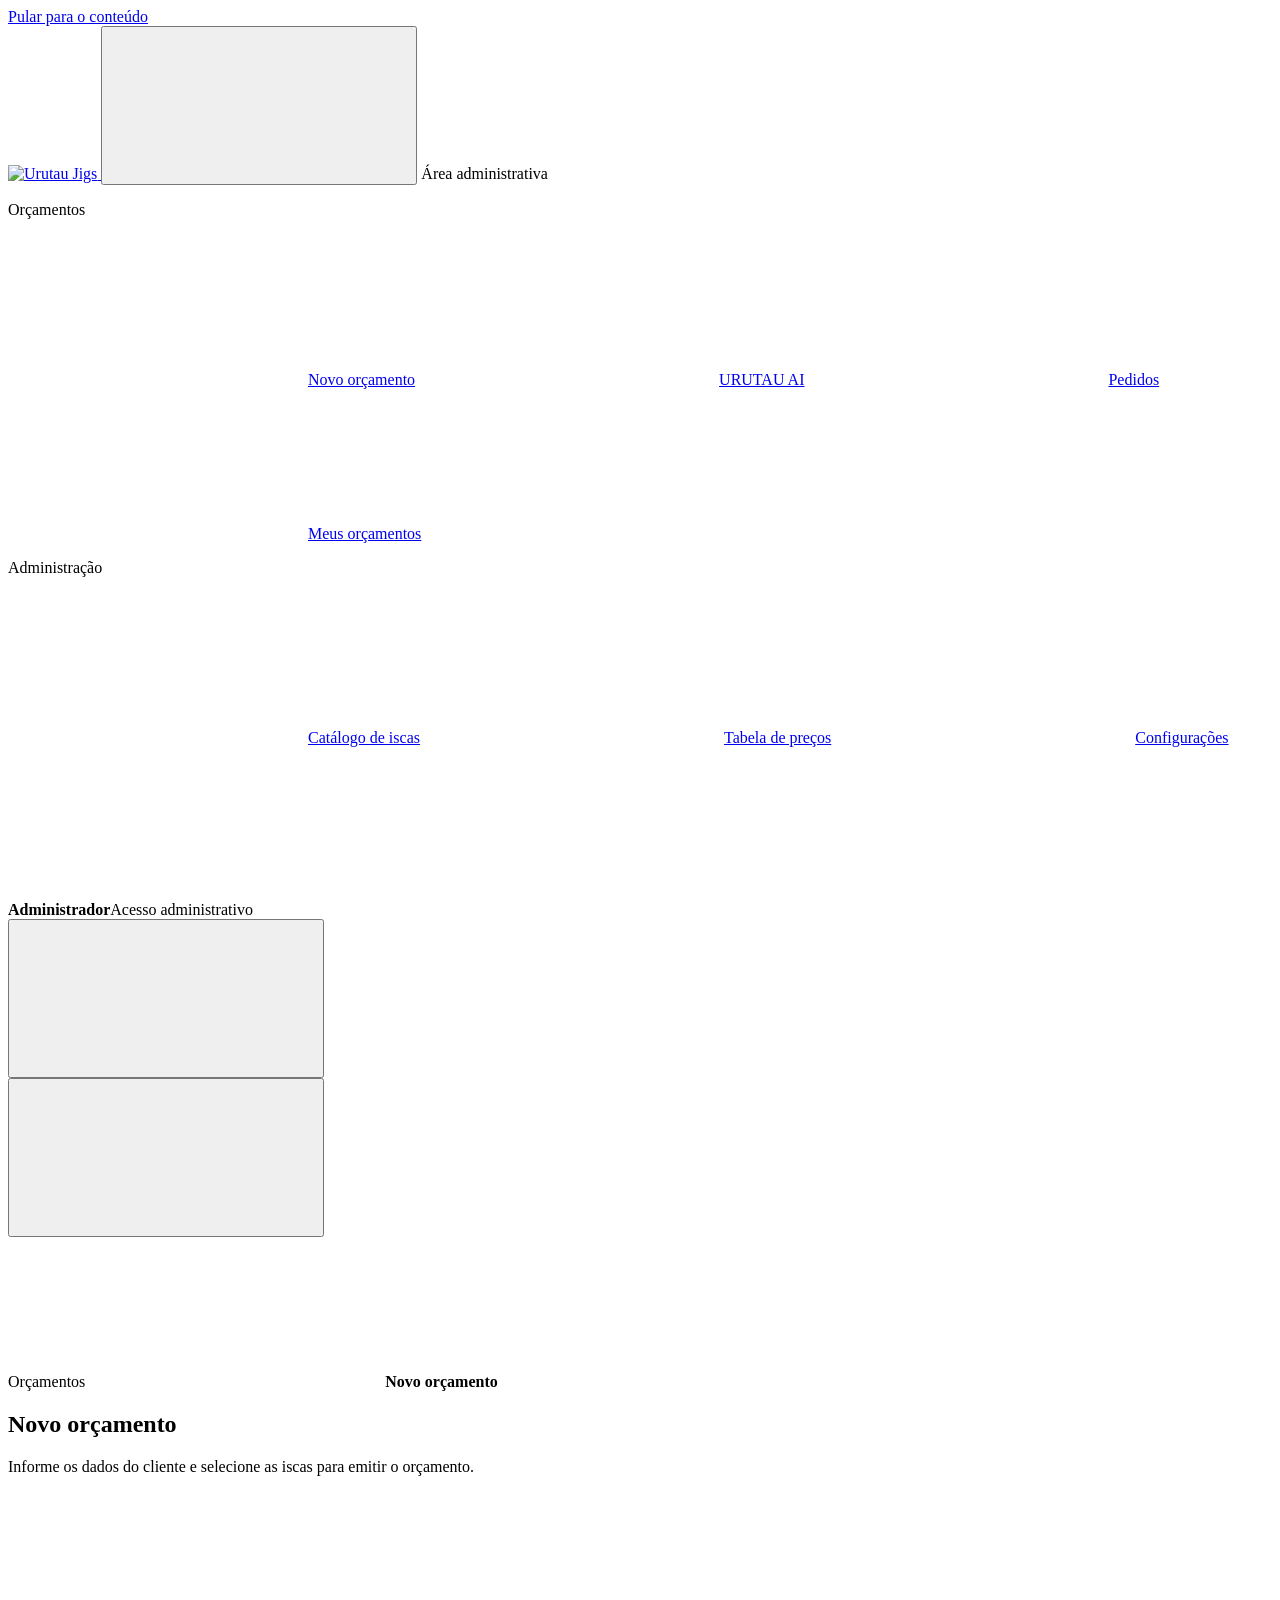
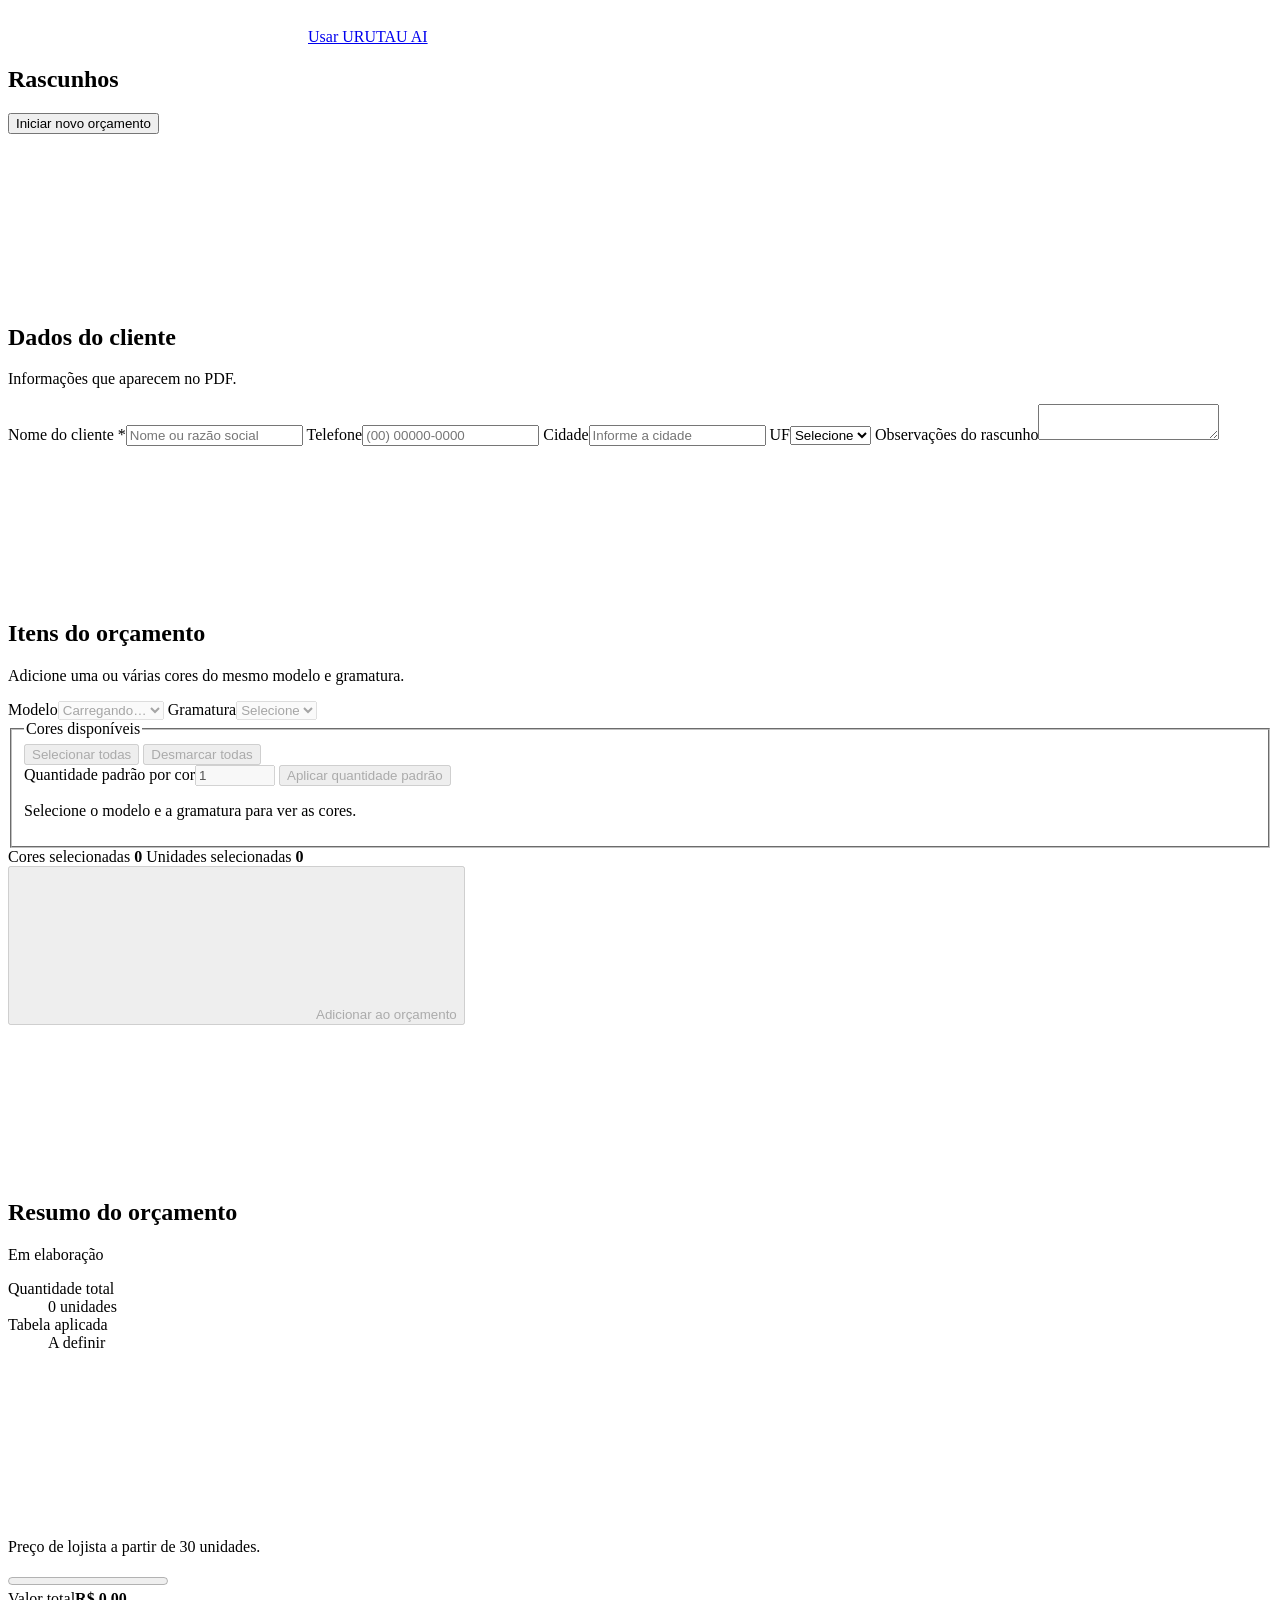
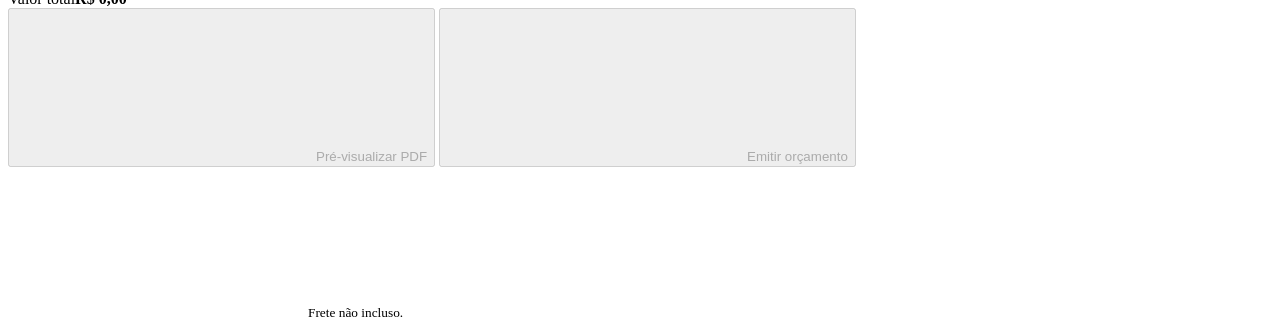
==== src/main/resources/static/index.html @ 1bff2a8c "feat(pedidos): confirma e gerencia pedidos comerciais" ====
<!doctype html>
<html lang="pt-BR">
<head>
  <meta charset="utf-8">
  <meta name="viewport" content="width=device-width, initial-scale=1, viewport-fit=cover">
  <meta name="theme-color" content="#19191c">
  <meta name="apple-mobile-web-app-title" content="URUTAU JIGS">
  <title>Novo orçamento | Urutau Jigs</title>
  <link rel="manifest" href="/manifest.webmanifest">
  <link rel="apple-touch-icon" sizes="180x180" href="/icons/apple-touch-icon.png">
  <link rel="icon" href="/icons/favicon.ico" sizes="any">
  <link rel="stylesheet" href="/app.css">
  <script src="/pwa.js" defer></script>
  <script src="/quote-drafts.js" defer></script>
  <script src="/orders.js" defer></script>
  <script src="/app.js" defer></script>
</head>
<body class="workspace">
  <a class="skip-link" href="#main">Pular para o conteúdo</a>
  <button id="nav-overlay" class="nav-overlay" hidden type="button" tabindex="-1" aria-label="Fechar menu lateral"></button>
  <aside id="sidebar" class="sidebar" aria-label="Menu lateral">
    <div class="brand-panel">
      <a class="brand-logo" href="#novo-orcamento" aria-label="Urutau Jigs, novo orçamento">
        <img src="/assets/urutau-logo.png" alt="Urutau Jigs" width="615" height="615">
      </a>
      <button id="nav-close" class="icon-button nav-close" type="button" aria-label="Fechar menu lateral"><svg class="icon" aria-hidden="true"><use href="/icons.svg#x"/></svg></button>
      <span class="brand-caption">Área administrativa</span>
    </div>
    <nav id="navigation" class="navigation" aria-label="Navegação principal">
      <p class="nav-label">Orçamentos</p>
      <a class="nav-link" href="#novo-orcamento" data-page="manual" aria-current="page"><svg class="icon"><use href="/icons.svg#file-plus"/></svg><span>Novo orçamento</span></a>
      <a class="nav-link" href="#urutau-ai" data-page="ai"><svg class="icon"><use href="/icons.svg#sparkles"/></svg><span>URUTAU AI</span></a>
      <a class="nav-link" href="#pedidos" data-page="orders"><svg class="icon"><use href="/icons.svg#receipt"/></svg><span>Pedidos</span></a>
      <a class="nav-link" href="#meus-orcamentos" data-page="history"><svg class="icon"><use href="/icons.svg#archive"/></svg><span>Meus orçamentos</span></a>
      <p class="nav-label">Administração</p>
      <a class="nav-link" href="#catalogo" data-page="catalog"><svg class="icon"><use href="/icons.svg#boxes"/></svg><span>Catálogo de iscas</span></a>
      <a class="nav-link" href="#precos" data-page="prices"><svg class="icon"><use href="/icons.svg#tag"/></svg><span>Tabela de preços</span></a>
      <a class="nav-link" href="#configuracoes" data-page="settings"><svg class="icon"><use href="/icons.svg#settings"/></svg><span>Configurações</span></a>
      <button id="pwa-install" class="nav-link pwa-install" type="button" hidden><svg class="icon" aria-hidden="true"><use href="/icons.svg#download"/></svg><span>Instalar aplicativo</span></button>
    </nav>
    <div class="sidebar-footer">
      <div class="account">
        <span id="account-avatar" class="avatar" aria-hidden="true"><svg class="icon"><use href="/icons.svg#user"/></svg></span>
        <div class="account-info"><strong id="account-name">Administrador</strong><span>Acesso administrativo</span></div>
      </div>
      <form id="logout-form" action="/logout" method="post">
        <input id="logout-csrf" type="hidden" name="_csrf">
        <button class="icon-button logout-button" type="submit" aria-label="Sair" title="Sair"><svg class="icon"><use href="/icons.svg#log-out"/></svg></button>
      </form>
    </div>
  </aside>

  <div class="body-shell">
    <header class="topbar">
      <button id="nav-toggle" class="icon-button nav-toggle" type="button" aria-controls="sidebar" aria-expanded="false" aria-label="Abrir menu lateral"><svg class="icon"><use href="/icons.svg#menu"/></svg></button>
      <nav class="breadcrumbs" aria-label="Localização atual">
        <span id="breadcrumb-group">Orçamentos</span><svg class="icon"><use href="/icons.svg#chevron-right"/></svg><strong id="breadcrumb-page">Novo orçamento</strong>
      </nav>
      <time id="header-date" class="header-date"></time>
      <div id="toast" class="toast" role="status" aria-live="polite" hidden></div>
    </header>

    <main id="main" class="main-content" tabindex="-1">
      <div id="pwa-update-notice" class="notice pwa-update" hidden>
        <div>
          <p role="status">Uma nova versão do URUTAU JIGS está disponível.</p>
          <p id="pwa-update-detail" hidden>Conclua o trabalho em andamento para atualizar.</p>
        </div>
        <button id="pwa-update" class="button secondary" type="button">Atualizar aplicativo</button>
      </div>
      <section id="page-manual" data-view="manual" aria-labelledby="manual-title">
        <div class="page-heading">
          <div><h1 id="manual-title">Novo orçamento</h1><p>Informe os dados do cliente e selecione as iscas para emitir o orçamento.</p></div>
          <a class="button secondary ai-shortcut" href="#urutau-ai"><svg class="icon"><use href="/icons.svg#sparkles"/></svg>Usar URUTAU AI</a>
        </div>
        <div id="manual-layout" class="quote-grid">
          <div class="quote-main">
            <section class="panel panel-body quote-drafts" aria-labelledby="draft-heading">
              <div class="draft-toolbar">
                <h2 id="draft-heading">Rascunhos</h2>
                <div class="draft-actions">
                  <button id="draft-latest" class="button secondary" type="button" hidden>Continuar o último orçamento</button>
                  <button id="draft-new" class="button secondary" type="button">Iniciar novo orçamento</button>
                </div>
              </div>
              <details id="draft-list-toggle" hidden>
                <summary>Visualizar rascunhos</summary>
                <ul id="draft-list" class="draft-list" hidden></ul>
              </details>
              <p id="draft-save-status" class="draft-status" role="status"></p>
              <button id="draft-retry" class="button secondary" type="button" hidden>Tentar novamente</button>
              <div id="draft-conflict" class="draft-actions" hidden>
                <button id="draft-reload" class="button secondary" type="button">Carregar versão mais recente</button>
                <button id="draft-copy" class="button secondary" type="button">Salvar em outro rascunho</button>
              </div>
              <p id="draft-loss-warning" class="draft-status" hidden>Alterações pendentes podem ser perdidas se você fechar o aplicativo.</p>
              <p id="draft-list-error" class="form-error" role="status" hidden></p>
              <p id="draft-restore-notice" class="notice" role="status" hidden></p>
              <button id="draft-editor-clear" class="button secondary" type="button" hidden>Limpar seleções indisponíveis</button>
              <button id="draft-ai-review" class="button secondary" type="button" hidden>Revisar itens da URUTAU AI</button>
            </section>
            <section class="panel" aria-labelledby="client-heading">
              <div class="section-heading">
                <span class="section-icon"><svg class="icon"><use href="/icons.svg#user"/></svg></span>
                <div><h2 id="client-heading">Dados do cliente</h2><p>Informações que aparecem no PDF.</p></div>
              </div>
              <form id="client-form" class="panel-body client-fields" autocomplete="off">
                <label class="field"><span>Nome do cliente <span class="required" aria-hidden="true">*</span></span><input id="client-name" name="name" maxlength="120" placeholder="Nome ou razão social" autocapitalize="words" required></label>
                <label class="field"><span>Telefone</span><input id="client-phone" type="tel" inputmode="tel" name="phone" maxlength="40" placeholder="(00) 00000-0000"></label>
                <label class="field"><span>Cidade</span><input id="client-city" name="city" maxlength="120" placeholder="Informe a cidade" autocapitalize="words"></label>
                <label class="field"><span>UF</span><select id="client-state" name="state" aria-label="UF"><option value="">Selecione</option></select></label>
                <label class="field draft-notes-field"><span>Observações do rascunho</span><textarea id="draft-notes" rows="2" maxlength="1000"></textarea></label>
              </form>
            </section>

            <section class="panel items-panel" aria-labelledby="items-heading">
              <div class="section-heading">
                <span class="section-icon"><svg class="icon"><use href="/icons.svg#boxes"/></svg></span>
                <div><h2 id="items-heading">Itens do orçamento</h2><p>Adicione uma ou várias cores do mesmo modelo e gramatura.</p></div>
              </div>
              <div class="panel-body">
                <div id="catalog-message" class="notice" hidden></div>
                <form id="item-form" class="item-fields" novalidate>
                  <div class="item-variant-fields">
                    <label class="field"><span>Modelo</span><select id="item-model" required disabled><option value="">Carregando…</option></select></label>
                    <label class="field"><span>Gramatura</span><select id="item-weight" required disabled><option value="">Selecione</option></select></label>
                  </div>
                  <fieldset id="item-color-picker" class="item-color-picker">
                    <legend>Cores disponíveis</legend>
                    <div id="item-bulk-tools" class="item-bulk-tools">
                      <div class="item-selection-tools">
                        <button id="item-select-all" class="button secondary" type="button" disabled>Selecionar todas</button>
                        <button id="item-clear-all" class="button secondary" type="button" disabled>Desmarcar todas</button>
                      </div>
                      <div class="item-quantity-tools">
                        <label class="field"><span>Quantidade padrão por cor</span><input id="item-quantity" type="number" min="1" max="100000" step="1" inputmode="numeric" value="1" disabled></label>
                        <button id="item-apply-quantity" class="button secondary" type="button" disabled>Aplicar quantidade padrão</button>
                      </div>
                    </div>
                    <p id="item-colors-empty" class="item-colors-empty">Selecione o modelo e a gramatura para ver as cores.</p>
                    <div id="item-colors" class="item-color-grid"></div>
                  </fieldset>
                  <div class="item-actions">
                    <div id="item-color-summary" class="item-color-summary" role="status" aria-atomic="true">
                      <span>Cores selecionadas <strong id="item-selected-count">0</strong></span>
                      <span>Unidades selecionadas <strong id="item-selected-total">0</strong></span>
                    </div>
                    <div class="item-submit-actions">
                      <button id="item-cancel" class="button secondary" hidden type="button">Cancelar edição</button>
                      <button id="item-add" class="button primary" type="submit" disabled><svg class="icon"><use href="/icons.svg#plus"/></svg><span>Adicionar ao orçamento</span></button>
                    </div>
                  </div>
                </form>
                <p id="item-error" class="form-error" aria-live="polite" hidden></p>
                <div id="manual-items" class="manual-items" aria-live="polite"></div>
              </div>
            </section>
          </div>

          <aside class="quote-summary panel" aria-labelledby="quote-summary-title">
            <div class="summary-heading">
              <span class="summary-icon"><svg class="icon"><use href="/icons.svg#receipt"/></svg></span>
              <div><h2 id="quote-summary-title" tabindex="-1">Resumo do orçamento</h2><p id="summary-state">Em elaboração</p></div>
            </div>
            <div class="summary-body" aria-live="polite">
              <dl class="summary-values">
                <div><dt>Quantidade total</dt><dd id="summary-quantity">0 unidades</dd></div>
                <div><dt>Tabela aplicada</dt><dd id="summary-tier"><span class="tier-pill">A definir</span></dd></div>
              </dl>
              <div id="threshold-block" class="threshold-block">
                <div class="threshold-copy"><svg class="icon"><use href="/icons.svg#tag"/></svg><p id="threshold-message">Preço de lojista a partir de 30 unidades.</p></div>
                <progress id="threshold-progress" value="0" max="30" aria-label="Unidades para atingir o preço de lojista"></progress>
              </div>
              <div class="summary-total"><span>Valor total</span><strong id="summary-total">R$ 0,00</strong></div>
              <p id="summary-message" class="summary-message" hidden></p>
              <div class="summary-actions">
                <button id="quote-preview-pdf" class="button secondary issue-button" type="button" aria-haspopup="dialog" disabled><svg class="icon"><use href="/icons.svg#eye"/></svg>Pré-visualizar PDF</button>
                <button id="quote-issue" class="button primary issue-button" type="button" disabled><svg class="icon"><use href="/icons.svg#file-text"/></svg><span>Emitir orçamento</span></button>
              </div>
              <small class="summary-note"><svg class="icon"><use href="/icons.svg#info"/></svg>Frete não incluso.</small>
            </div>
          </aside>
        </div>
      </section>

      <section id="page-ai" data-view="ai" aria-labelledby="ai-title" hidden>
        <div class="page-heading">
          <div><h1 id="ai-title">URUTAU AI</h1><p>Transforme uma mensagem de pedido em itens para revisar no orçamento.</p></div>
          <button id="ai-new" class="button secondary" type="button"><svg class="icon"><use href="/icons.svg#plus"/></svg>Nova conversa</button>
        </div>
        <div class="ai-grid">
          <section class="panel chat-panel" aria-label="Conversa com a URUTAU AI">
            <div class="section-heading"><span class="section-icon"><svg class="icon"><use href="/icons.svg#sparkles"/></svg></span><div><h2>Assistente de orçamento</h2><p>Conversa interna com o administrador.</p></div></div>
            <div id="chat-log" class="chat-log" role="log" aria-label="Mensagens da conversa" aria-live="polite" aria-relevant="additions" tabindex="0"></div>
            <form id="chat-form" class="chat-form">
              <div id="ai-warning" class="notice ai-warning" role="status" hidden></div>
              <label class="field"><span>Mensagem do pedido ou resposta</span><textarea id="chat-message" rows="4" placeholder="Cole a mensagem do pedido ou responda às dúvidas do assistente." autocomplete="off" required disabled></textarea></label>
              <div class="chat-actions"><small>Remova nomes, telefones e endereços das mensagens copiadas.</small><button id="chat-send" class="button primary" type="submit" disabled><svg class="icon"><use href="/icons.svg#send"/></svg><span>Enviar</span></button></div>
            </form>
          </section>
          <aside class="panel" aria-labelledby="ai-items-heading">
            <div class="section-heading"><span class="section-icon"><svg class="icon"><use href="/icons.svg#list"/></svg></span><div><h2 id="ai-items-heading">Itens identificados</h2><p id="ai-count">Nenhum item identificado</p></div></div>
            <div class="panel-body"><div id="ai-items"></div><button id="ai-review" class="button primary block" type="button" disabled>Revisar orçamento</button></div>
          </aside>
        </div>
      </section>

      <section id="page-orders" data-view="orders" aria-labelledby="orders-title" hidden>
        <div class="page-heading"><div><h1 id="orders-title" tabindex="-1">Pedidos</h1></div></div>
        <section class="panel panel-body order-controls" aria-label="Consulta de pedidos">
          <dl class="order-counts">
            <div><dt>Aguardando confirmação</dt><dd id="orders-pending">0</dd></div>
            <div><dt>Confirmados</dt><dd id="orders-confirmed">0</dd></div>
            <div><dt>Cancelados</dt><dd id="orders-cancelled">0</dd></div>
          </dl>
          <form id="order-filters" class="order-fields">
            <label class="field"><span>Pesquisar por nome ou número</span><input id="order-search" type="search" maxlength="120"></label>
            <label class="field"><span>Estado comercial</span><select id="order-status"><option value="">Todos</option><option value="PENDENTE">Aguardando confirmação</option><option value="CONFIRMADO">Confirmado</option><option value="CANCELADO">Cancelado</option></select></label>
            <label class="field"><span>Ordenação por data</span><select id="order-sort"><option value="true">Mais recentes</option><option value="false">Mais antigos</option></select></label>
          </form>
        </section>
        <p id="orders-feedback" class="order-feedback" role="status" hidden></p>
        <ul id="orders-list" class="orders-list"></ul>
        <div id="orders-pages" class="pagination" hidden></div>
      </section>

      <section id="page-history" data-view="history" aria-labelledby="history-title" hidden>
        <div class="page-heading">
          <div><h1 id="history-title">Meus orçamentos</h1><p>Consulte os orçamentos emitidos, visualize ou baixe os PDFs.</p></div>
          <a class="button primary" href="#novo-orcamento"><svg class="icon"><use href="/icons.svg#plus"/></svg>Novo orçamento</a>
        </div>
        <section class="panel" aria-label="Histórico de orçamentos"><div id="history-content" aria-live="polite"></div><div id="history-pages" class="pagination" hidden></div></section>
      </section>

      <section id="page-catalog" data-view="catalog" aria-labelledby="catalog-title" hidden>
        <div class="page-heading">
          <div><h1 id="catalog-title">Catálogo de iscas</h1><p>Gerencie os modelos, gramaturas e cores disponíveis para orçamento.</p></div>
          <button id="catalog-new" class="button primary" type="button"><svg class="icon"><use href="/icons.svg#plus"/></svg>Novo modelo</button>
        </div>
        <section class="panel" aria-label="Modelos cadastrados">
          <div class="panel-toolbar"><label class="field search-field"><span class="sr-only">Buscar modelo</span><svg class="icon" aria-hidden="true"><use href="/icons.svg#search"/></svg><input id="catalog-search" type="search" placeholder="Buscar por nome do modelo" autocomplete="off" enterkeyhint="search"></label></div>
          <div id="catalog-content" aria-live="polite"></div>
        </section>
      </section>

      <section id="page-prices" data-view="prices" aria-labelledby="prices-title" hidden>
        <div class="page-heading"><div><h1 id="prices-title">Tabela de preços</h1><p>Defina os valores de consumidor final e lojista para cada combinação de isca.</p></div></div>
        <section class="panel" aria-label="Preços do catálogo">
          <form id="price-form">
            <div class="panel-toolbar price-toolbar"><label class="field"><span>Modelo</span><select id="price-model"><option value="">Carregando…</option></select></label><button id="price-save" class="button primary" type="submit" disabled><svg class="icon"><use href="/icons.svg#save"/></svg>Salvar preços</button></div>
            <div id="price-content" aria-live="polite"></div>
            <p id="price-error" class="form-error price-error" hidden></p>
          </form>
        </section>
      </section>

      <section id="page-settings" data-view="settings" aria-labelledby="settings-title" hidden>
        <div class="page-heading"><div><h1 id="settings-title">Configurações</h1><p>Defina a quantidade mínima para aplicar a tabela de lojista.</p></div></div>
        <section class="panel settings-panel" aria-labelledby="settings-business-heading">
          <div class="section-heading"><span class="section-icon"><svg class="icon"><use href="/icons.svg#settings"/></svg></span><div><h2 id="settings-business-heading">Regra comercial</h2><p>O mínimo é calculado sobre o total de iscas do orçamento.</p></div></div>
          <form id="settings-form" class="panel-body settings-form">
            <label class="field"><span>Quantidade mínima para lojista</span><input id="settings-threshold" type="number" min="1" max="2147483647" step="1" inputmode="numeric" required disabled><small>Ao atingir essa quantidade, a tabela de lojista se aplica a todos os itens.</small></label>
            <p id="settings-error" class="form-error" hidden></p>
            <button id="settings-save" class="button primary" type="submit" disabled><svg class="icon"><use href="/icons.svg#save"/></svg>Salvar configuração</button>
          </form>
        </section>
      </section>
    </main>
  </div>

  <dialog id="order-dialog" class="quote-confirmation order-dialog" aria-labelledby="order-dialog-title">
    <div class="dialog-heading"><h2 id="order-dialog-title" tabindex="-1" autofocus>Registro comercial</h2><button id="order-close" class="button secondary" type="button">Fechar</button></div>
    <div id="order-dialog-body" class="dialog-body"></div>
    <form id="order-form" hidden>
      <div class="dialog-body order-fields">
        <label id="order-date-field" class="field"><span>Data prevista de conclusão</span><input id="order-expected" type="date"></label>
        <label id="order-notes-field" class="field"><span>Observações</span><textarea id="order-notes" rows="3" maxlength="1000"></textarea></label>
        <label id="order-reason-field" class="field" hidden><span>Motivo do cancelamento</span><textarea id="order-reason" rows="3" maxlength="500"></textarea></label>
        <p id="order-form-error" class="form-error" role="status" hidden></p>
      </div>
      <div class="dialog-actions"><button id="order-submit" class="button primary" type="submit">Confirmar pedido</button><button id="order-back" class="button secondary" type="button">Voltar</button></div>
    </form>
  </dialog>

  <dialog id="quote-success" class="quote-confirmation" aria-labelledby="quote-success-title" aria-describedby="quote-success-message">
    <div class="dialog-body quote-confirmation-body">
      <div class="quote-confirmation-heading">
        <span class="quote-confirmation-icon"><svg class="icon" aria-hidden="true"><use href="/icons.svg#check"/></svg></span>
        <div>
          <h2 id="quote-success-title" tabindex="-1" autofocus>Orçamento emitido!</h2>
          <p id="quote-success-message">Seu orçamento foi gerado com sucesso e está pronto para ser enviado.</p>
        </div>
      </div>
      <dl class="quote-confirmation-details">
        <div><dt>Número do orçamento</dt><dd id="quote-success-number"></dd></div>
        <div><dt>Cliente</dt><dd id="quote-success-client"></dd></div>
        <div><dt>Quantidade total</dt><dd id="quote-success-quantity"></dd></div>
        <div><dt>Tabela comercial aplicada</dt><dd id="quote-success-tier"></dd></div>
        <div class="quote-confirmation-total"><dt>Valor total</dt><dd id="quote-success-total"></dd></div>
      </dl>
      <div class="quote-confirmation-actions">
        <button id="quote-success-share" class="button whatsapp-button" type="button" aria-haspopup="dialog"><svg class="icon" aria-hidden="true"><use href="/icons.svg#whatsapp"/></svg>Enviar pelo WhatsApp</button>
        <a id="quote-success-view" class="button secondary" target="_blank" rel="noopener" aria-haspopup="dialog"><svg class="icon" aria-hidden="true"><use href="/icons.svg#eye"/></svg>Visualizar PDF</a>
        <a id="quote-success-download" class="button secondary"><svg class="icon" aria-hidden="true"><use href="/icons.svg#download"/></svg>Baixar PDF</a>
        <button id="quote-success-close" class="button secondary" type="button">Fechar</button>
      </div>
    </div>
  </dialog>

  <dialog id="preview-pdf-dialog" class="preview-pdf-dialog" aria-labelledby="preview-pdf-title">
    <div class="dialog-heading">
      <h2 id="preview-pdf-title">Prévia do orçamento</h2>
      <button id="preview-pdf-close" class="icon-button" type="button" aria-label="Fechar prévia"><svg class="icon"><use href="/icons.svg#x"/></svg></button>
    </div>
    <div class="pdf-viewport">
      <p id="preview-pdf-status" class="dialog-body" role="status"></p>
      <iframe id="preview-pdf-frame" class="preview-pdf-frame" title="PDF da prévia do orçamento" hidden></iframe>
    </div>
    <div id="preview-pdf-actions" class="dialog-actions preview-pdf-actions" hidden>
      <a id="preview-pdf-open" class="button secondary" target="_blank" rel="noopener"><svg class="icon"><use href="/icons.svg#eye"/></svg>Visualizar em nova aba</a>
      <a id="preview-pdf-download" class="button primary" download="previa-orcamento-urutau.pdf"><svg class="icon"><use href="/icons.svg#download"/></svg>Baixar PDF</a>
    </div>
  </dialog>

  <dialog id="issued-pdf-dialog" class="preview-pdf-dialog issued-pdf-dialog" aria-labelledby="issued-pdf-title">
    <div class="dialog-heading">
      <h2 id="issued-pdf-title">Orçamento emitido</h2>
      <button id="issued-pdf-close" class="icon-button" type="button" aria-label="Fechar orçamento"><svg class="icon"><use href="/icons.svg#x"/></svg></button>
    </div>
    <div class="pdf-viewport">
      <p id="issued-pdf-status" class="dialog-body" role="status"></p>
      <iframe id="issued-pdf-frame" class="preview-pdf-frame" title="PDF do orçamento emitido" hidden></iframe>
    </div>
    <div class="dialog-actions preview-pdf-actions">
      <a id="issued-pdf-open" class="button secondary" target="_blank" rel="noopener"><svg class="icon"><use href="/icons.svg#eye"/></svg>Visualizar em nova aba</a>
      <a id="issued-pdf-download" class="button secondary"><svg class="icon"><use href="/icons.svg#download"/></svg>Baixar PDF</a>
      <button id="issued-pdf-share" class="button whatsapp-button" type="button" aria-haspopup="dialog"><svg class="icon"><use href="/icons.svg#whatsapp"/></svg>Compartilhar pelo WhatsApp</button>
    </div>
  </dialog>

  <dialog id="quote-share-dialog" class="quote-share-dialog" aria-labelledby="quote-share-title">
    <div class="dialog-heading">
      <h2 id="quote-share-title">Compartilhar pelo WhatsApp</h2>
      <button id="quote-share-close" class="icon-button" type="button" aria-label="Fechar compartilhamento"><svg class="icon"><use href="/icons.svg#x"/></svg></button>
    </div>
    <div class="dialog-body quote-share-body">
      <label class="field">
        <span>Mensagem para o cliente</span>
        <textarea id="quote-share-message" rows="6" autocomplete="off"></textarea>
      </label>
      <div class="quote-share-actions">
        <button id="quote-share-copy" class="button secondary" type="button" disabled><svg class="icon"><use href="/icons.svg#copy"/></svg>Copiar mensagem</button>
        <button id="quote-share-native" class="button whatsapp-button" type="button" hidden disabled><svg class="icon"><use href="/icons.svg#share"/></svg>Abrir menu de compartilhamento</button>
      </div>
      <div class="quote-share-feedback">
        <p id="quote-share-status" class="quote-share-status" role="status" aria-atomic="true"></p>
        <button id="quote-share-retry" class="button secondary" type="button" hidden>Tentar novamente</button>
      </div>
      <section id="quote-share-fallback" class="quote-share-fallback" aria-label="Compartilhar pelo WhatsApp Web" hidden>
        <p>Baixe o PDF e anexe o arquivo manualmente na conversa.</p>
        <p id="quote-share-recipient"></p>
        <div class="quote-share-actions">
          <a id="quote-share-download" class="button secondary"><svg class="icon"><use href="/icons.svg#download"/></svg>Baixar PDF</a>
          <a id="quote-share-whatsapp" class="button whatsapp-button" target="_blank" rel="noopener noreferrer"><svg class="icon"><use href="/icons.svg#whatsapp"/></svg>Abrir WhatsApp Web</a>
        </div>
      </section>
    </div>
  </dialog>

  <dialog id="catalog-dialog" class="catalog-dialog" aria-labelledby="catalog-dialog-heading">
    <form id="catalog-form">
      <div class="dialog-heading"><div><h2 id="catalog-dialog-heading">Novo modelo</h2><p>Cadastre as combinações de gramatura e cor da isca.</p></div><button id="catalog-close" class="icon-button" type="button" aria-label="Fechar"><svg class="icon"><use href="/icons.svg#x"/></svg></button></div>
      <div class="dialog-body">
        <div class="catalog-name-line"><label class="field"><span>Nome do modelo <span class="required" aria-hidden="true">*</span></span><input id="catalog-name" maxlength="120" required placeholder="Nome da isca" autocomplete="off" autocapitalize="words"></label><label class="check-field"><input id="catalog-active" type="checkbox" checked>Modelo ativo</label></div>
        <div class="combination-builder">
          <div class="variant-fields"><label class="field"><span>Gramaturas (g)</span><input id="catalog-weights" placeholder="Ex.: 10, 12" maxlength="120" autocomplete="off" spellcheck="false"></label><label class="field"><span>Códigos das cores</span><input id="catalog-colors" placeholder="Ex.: 01, 03, 07" maxlength="180" autocomplete="off" autocapitalize="characters" spellcheck="false"></label><button id="add-combinations" class="button secondary" type="button"><svg class="icon"><use href="/icons.svg#plus"/></svg>Adicionar</button></div>
          <small>Separe os valores por vírgulas. Cada gramatura será combinada com as cores informadas.</small>
        </div>
        <div id="dialog-variants" class="dialog-variants"></div>
        <p id="catalog-error" class="form-error" hidden></p>
      </div>
      <div class="dialog-actions"><button id="catalog-cancel" type="button" class="button secondary">Cancelar</button><button id="catalog-save" type="submit" class="button primary">Salvar modelo</button></div>
    </form>
  </dialog>
  <dialog id="pwa-ios-guide" class="pwa-guide" aria-labelledby="pwa-ios-title">
    <div class="dialog-heading">
      <h2 id="pwa-ios-title">Instalar no iPhone ou iPad</h2>
      <button id="pwa-ios-close" class="icon-button" type="button" aria-label="Fechar instruções"><svg class="icon" aria-hidden="true"><use href="/icons.svg#x"/></svg></button>
    </div>
    <ol class="dialog-body">
      <li>Abra o URUTAU JIGS no Safari.</li>
      <li>Toque em <strong>Compartilhar</strong> e depois em <strong>Adicionar à Tela de Início</strong>.</li>
      <li>Se aparecer <strong>Abrir como App</strong>, mantenha a opção ativada. Toque em <strong>Adicionar</strong>.</li>
    </ol>
  </dialog>
  <dialog id="pwa-offline" class="pwa-offline-dialog" aria-labelledby="pwa-offline-heading">
    <div class="login-brand"><span class="brand-logo"><img src="/assets/urutau-logo.png" width="640" height="640" alt="URUTAU JIGS"></span></div>
    <div class="login-content pwa-connection">
      <div class="login-title">
        <h2 id="pwa-offline-heading">Você está sem conexão.</h2>
        <p>Conecte-se à internet para continuar utilizando o URUTAU JIGS.</p>
      </div>
      <p id="draft-offline-note" class="notice" hidden>Sem conexão — sincronização pendente. Alterações pendentes podem ser perdidas se você fechar o aplicativo.</p>
      <button id="pwa-offline-retry" class="button primary" type="button">Tentar novamente</button>
      <p id="pwa-offline-status" class="pwa-connection-status" role="status"></p>
    </div>
  </dialog>
</body>
</html>
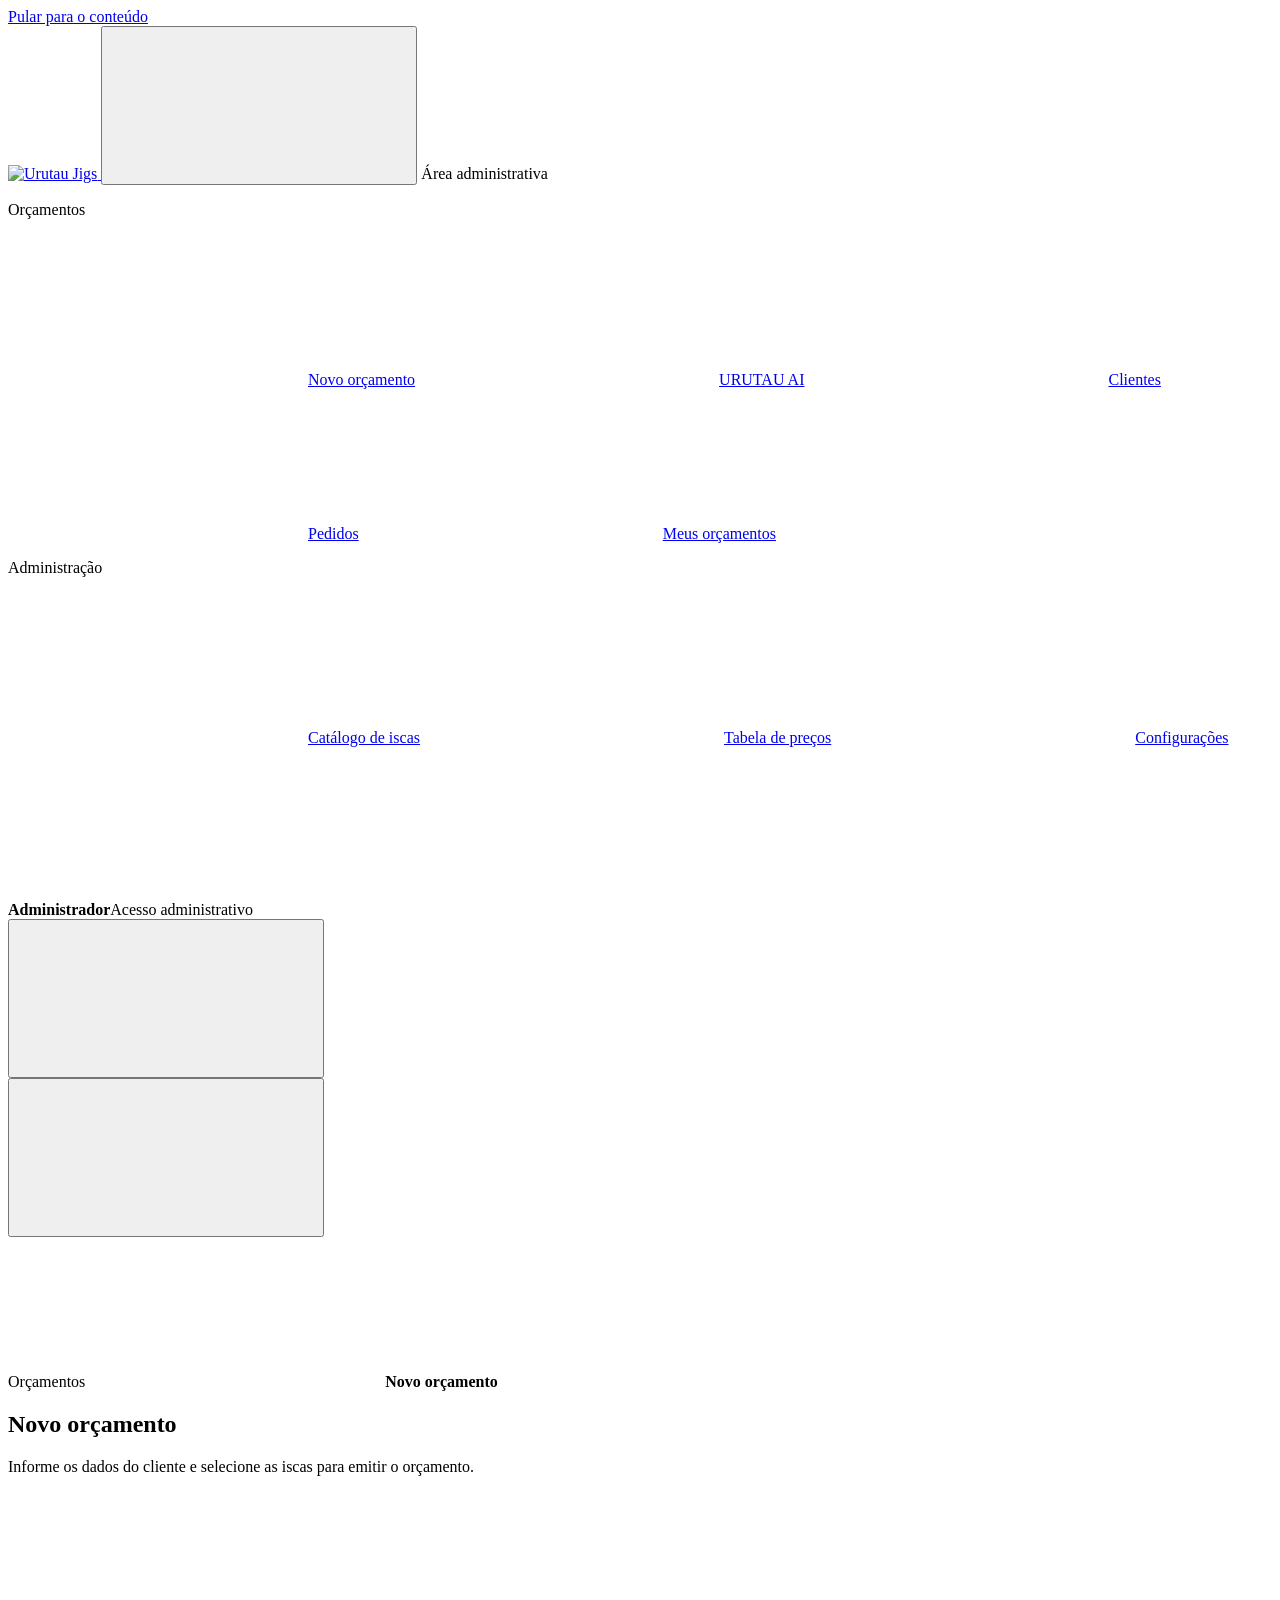
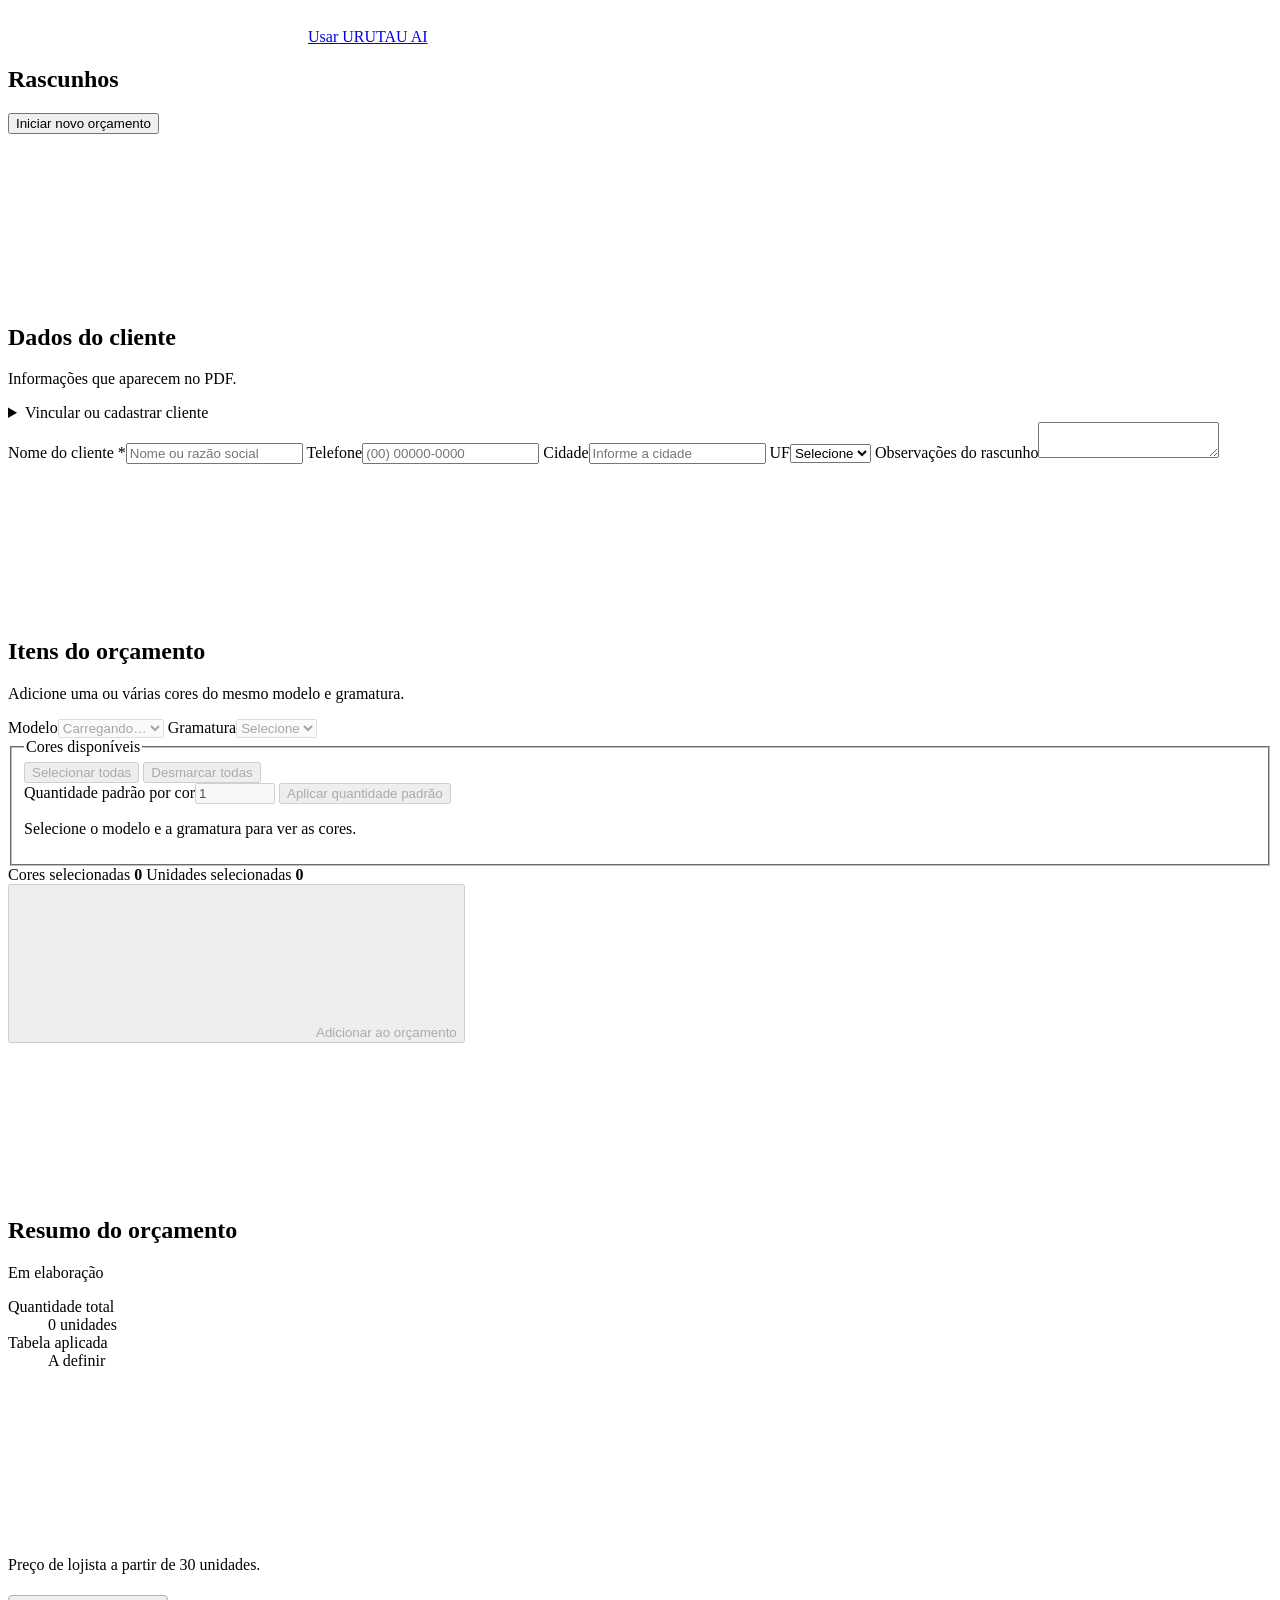
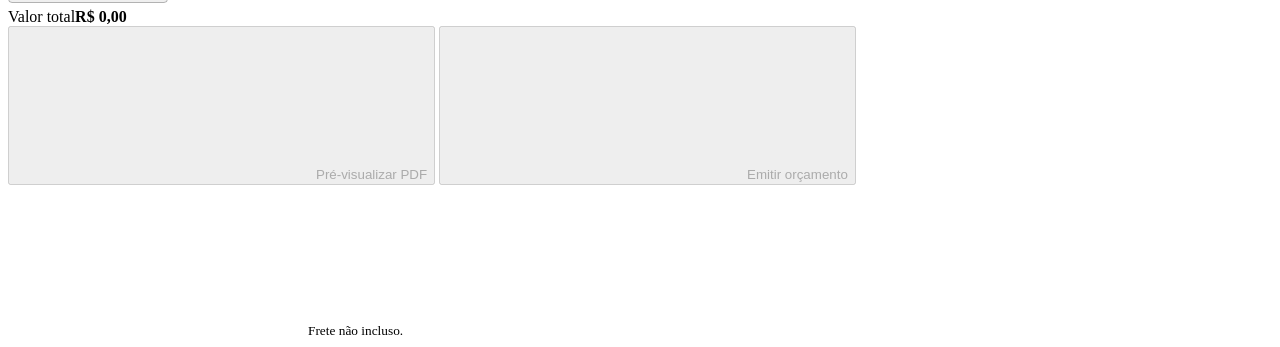
==== commit 479db7f7: "feat(clientes): gerencia cadastros e vínculos comerciais" ====
--- a/src/main/resources/static/index.html
+++ b/src/main/resources/static/index.html
@@ -13,6 +13,7 @@
   <script src="/pwa.js" defer></script>
   <script src="/quote-drafts.js" defer></script>
   <script src="/orders.js" defer></script>
+  <script src="/customers.js" defer></script>
   <script src="/app.js" defer></script>
 </head>
 <body class="workspace">
@@ -30,6 +31,7 @@
       <p class="nav-label">Orçamentos</p>
       <a class="nav-link" href="#novo-orcamento" data-page="manual" aria-current="page"><svg class="icon"><use href="/icons.svg#file-plus"/></svg><span>Novo orçamento</span></a>
       <a class="nav-link" href="#urutau-ai" data-page="ai"><svg class="icon"><use href="/icons.svg#sparkles"/></svg><span>URUTAU AI</span></a>
+      <a class="nav-link" href="#clientes" data-page="customers"><svg class="icon"><use href="/icons.svg#user"/></svg><span>Clientes</span></a>
       <a class="nav-link" href="#pedidos" data-page="orders"><svg class="icon"><use href="/icons.svg#receipt"/></svg><span>Pedidos</span></a>
       <a class="nav-link" href="#meus-orcamentos" data-page="history"><svg class="icon"><use href="/icons.svg#archive"/></svg><span>Meus orçamentos</span></a>
       <p class="nav-label">Administração</p>
@@ -105,6 +107,11 @@
                 <div><h2 id="client-heading">Dados do cliente</h2><p>Informações que aparecem no PDF.</p></div>
               </div>
               <form id="client-form" class="panel-body client-fields" autocomplete="off">
+                <details id="quote-customer-details" class="quote-customer-selector">
+                  <summary>Vincular ou cadastrar cliente</summary>
+                  <div id="quote-customer-picker" class="customer-picker" hidden></div>
+                </details>
+                <div id="quote-customer-link" class="quote-customer-selector" hidden></div>
                 <label class="field"><span>Nome do cliente <span class="required" aria-hidden="true">*</span></span><input id="client-name" name="name" maxlength="120" placeholder="Nome ou razão social" autocapitalize="words" required></label>
                 <label class="field"><span>Telefone</span><input id="client-phone" type="tel" inputmode="tel" name="phone" maxlength="40" placeholder="(00) 00000-0000"></label>
                 <label class="field"><span>Cidade</span><input id="client-city" name="city" maxlength="120" placeholder="Informe a cidade" autocapitalize="words"></label>
@@ -205,6 +212,20 @@
         </div>
       </section>
 
+      <section id="page-customers" data-view="customers" aria-labelledby="customers-title" hidden>
+        <div class="page-heading">
+          <div><h1 id="customers-title" tabindex="-1">Clientes</h1></div>
+          <button id="customer-new" type="button" class="button primary">Cadastrar cliente</button>
+        </div>
+        <form id="customer-filters" class="panel panel-body order-fields">
+          <label class="field"><span>Pesquisar clientes</span><input id="customer-search" type="search" maxlength="120" placeholder="Nome, loja, telefone, cidade ou UF"></label>
+          <label class="field"><span>Situação</span><select id="customer-filter"><option value="">Todos</option><option value="true">Ativos</option><option value="false">Inativos</option></select></label>
+        </form>
+        <p id="customers-feedback" class="order-feedback" role="status"></p>
+        <ul id="customers-list" class="orders-list"></ul>
+        <div id="customers-pages" class="pagination" hidden></div>
+      </section>
+
       <section id="page-orders" data-view="orders" aria-labelledby="orders-title" hidden>
         <div class="page-heading"><div><h1 id="orders-title" tabindex="-1">Pedidos</h1></div></div>
         <section class="panel panel-body order-controls" aria-label="Consulta de pedidos">
@@ -268,6 +289,25 @@
     </main>
   </div>
 
+  <dialog id="customer-dialog" class="quote-confirmation order-dialog" aria-labelledby="customer-title">
+    <div class="dialog-heading"><h2 id="customer-title" tabindex="-1" autofocus>Cliente</h2><button id="customer-close" class="button secondary" type="button">Fechar</button></div>
+    <div id="customer-body" class="dialog-body"></div>
+    <form id="customer-form" hidden autocomplete="off">
+      <div class="dialog-body customer-editor">
+        <label class="field"><span>Nome ou razão social</span><input name="name" maxlength="120" required></label>
+        <label class="field"><span>Estabelecimento</span><input name="establishment" maxlength="120"></label>
+        <label class="field"><span>Telefone ou WhatsApp</span><input name="phone" type="tel" maxlength="40" inputmode="tel"></label>
+        <label class="field"><span>E-mail</span><input name="email" type="email" maxlength="254"></label>
+        <label class="field"><span>Cidade</span><input name="city" maxlength="120"></label>
+        <label class="field"><span>Estado</span><select name="state" id="customer-state"><option value="">Selecione</option></select></label>
+        <label class="field customer-wide"><span>Observações comerciais</span><textarea name="notes" rows="3" maxlength="1000"></textarea></label>
+        <div id="customer-duplicates" class="customer-picker customer-wide" hidden></div>
+        <p id="customer-form-error" class="form-error customer-wide" role="status" hidden></p>
+      </div>
+      <div class="dialog-actions"><button id="customer-save" class="button primary" type="submit">Salvar cadastro</button><button id="customer-back" class="button secondary" type="button">Voltar</button></div>
+    </form>
+  </dialog>
+
   <dialog id="order-dialog" class="quote-confirmation order-dialog" aria-labelledby="order-dialog-title">
     <div class="dialog-heading"><h2 id="order-dialog-title" tabindex="-1" autofocus>Registro comercial</h2><button id="order-close" class="button secondary" type="button">Fechar</button></div>
     <div id="order-dialog-body" class="dialog-body"></div>
@@ -276,6 +316,7 @@
         <label id="order-date-field" class="field"><span>Data prevista de conclusão</span><input id="order-expected" type="date"></label>
         <label id="order-notes-field" class="field"><span>Observações</span><textarea id="order-notes" rows="3" maxlength="1000"></textarea></label>
         <label id="order-reason-field" class="field" hidden><span>Motivo do cancelamento</span><textarea id="order-reason" rows="3" maxlength="500"></textarea></label>
+        <div id="order-customer-picker" class="customer-picker" hidden></div>
         <p id="order-form-error" class="form-error" role="status" hidden></p>
       </div>
       <div class="dialog-actions"><button id="order-submit" class="button primary" type="submit">Confirmar pedido</button><button id="order-back" class="button secondary" type="button">Voltar</button></div>
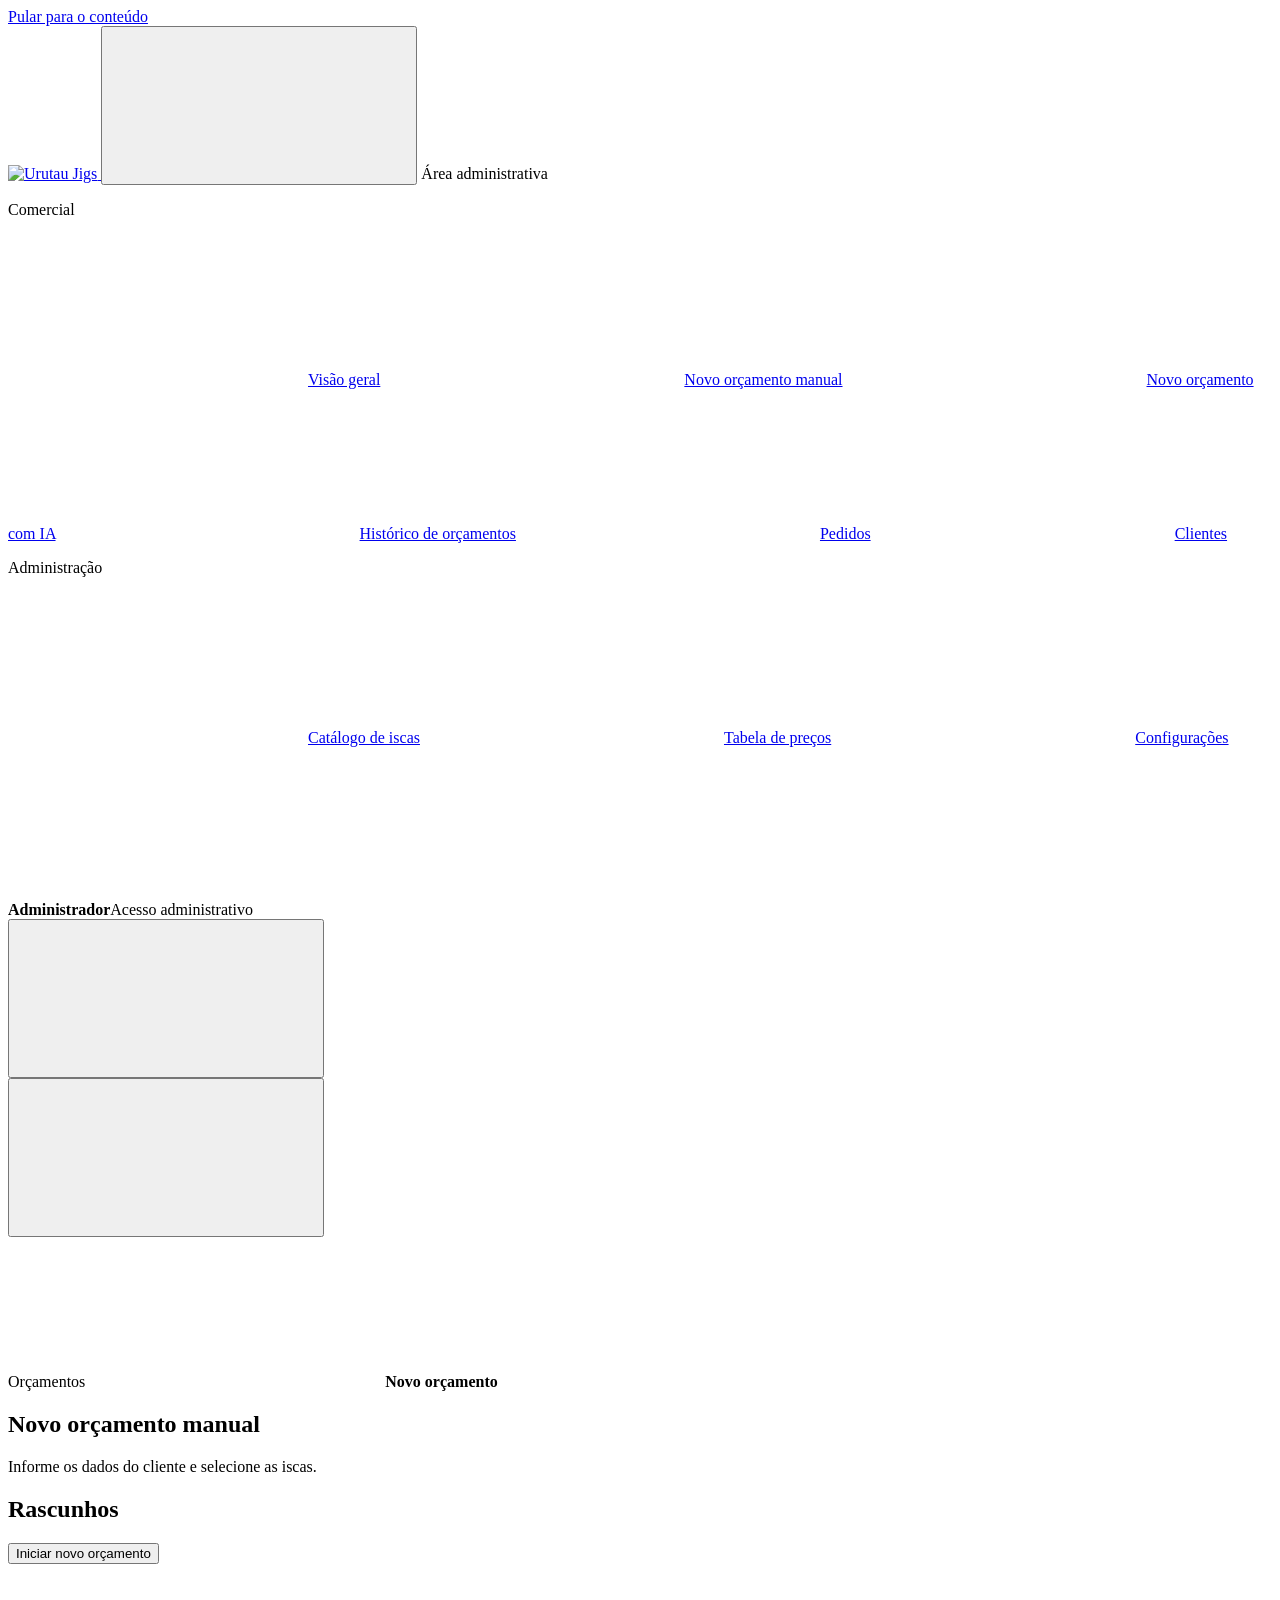
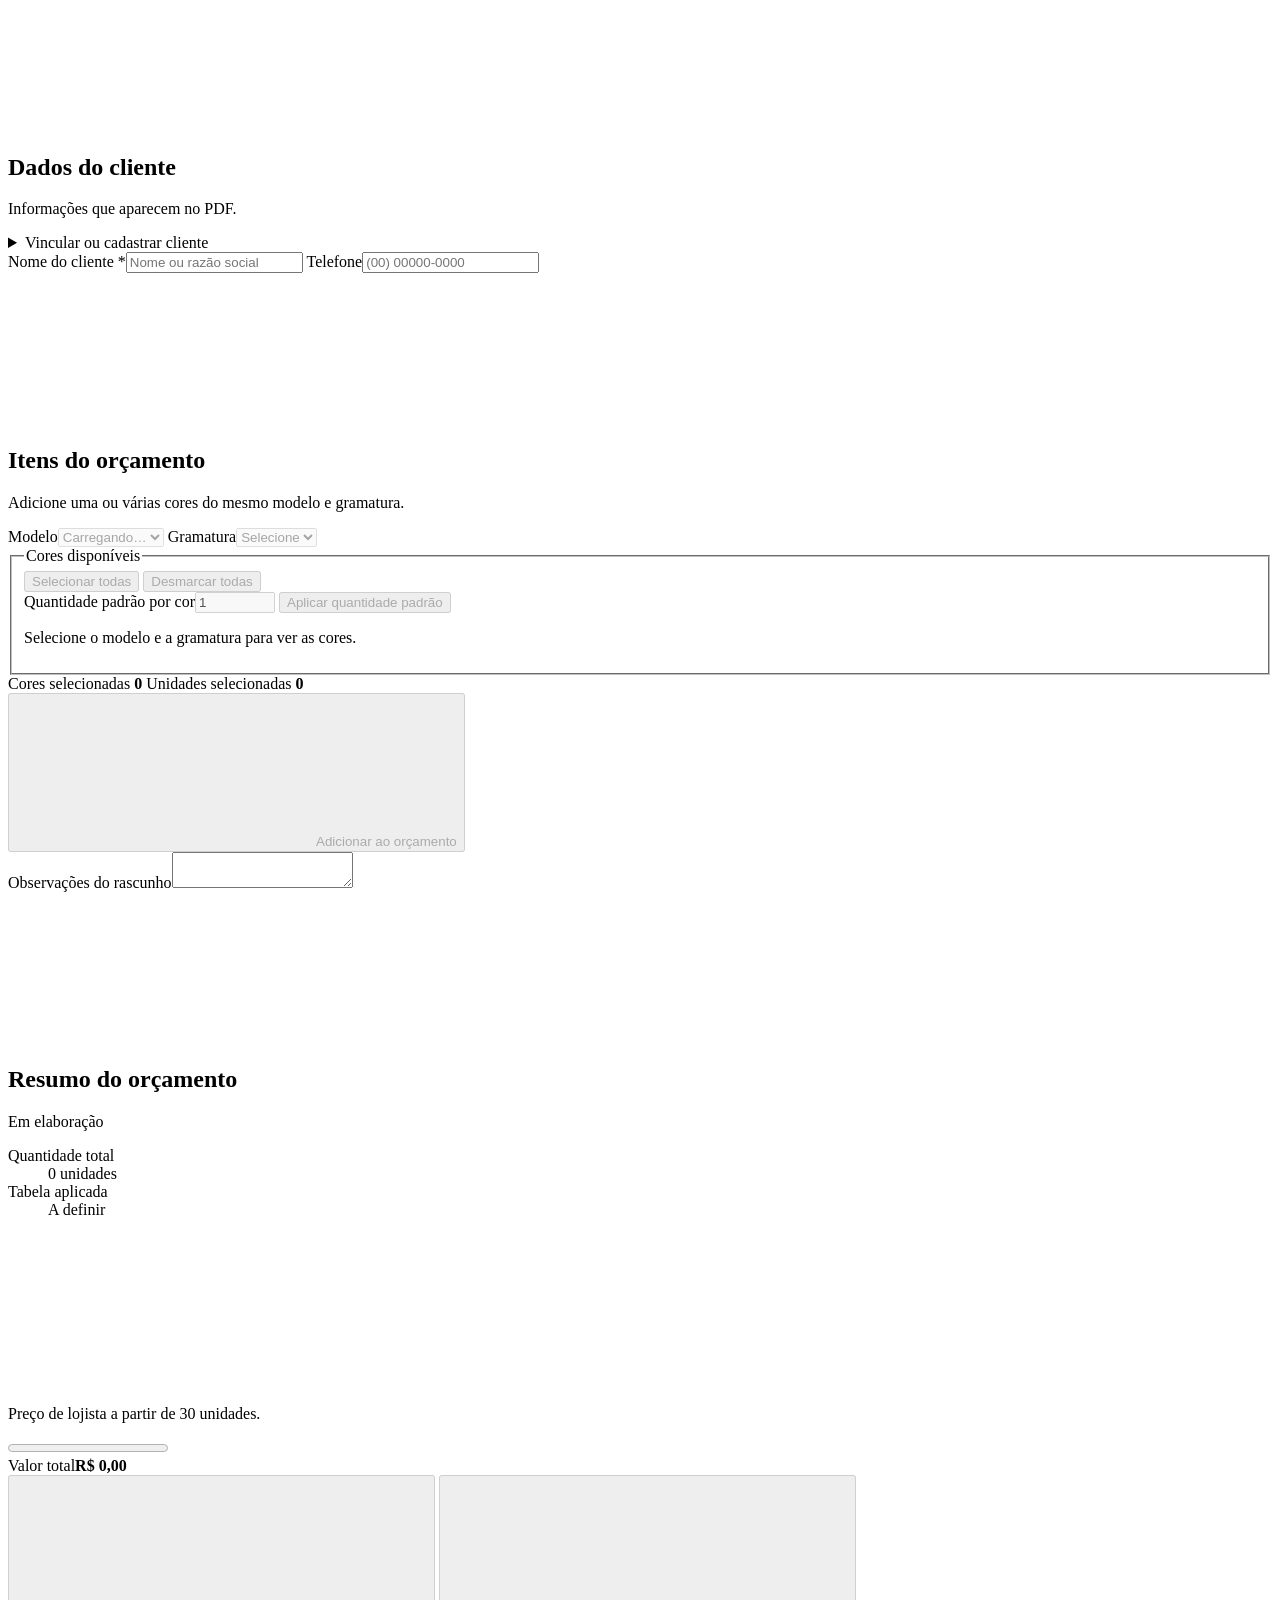
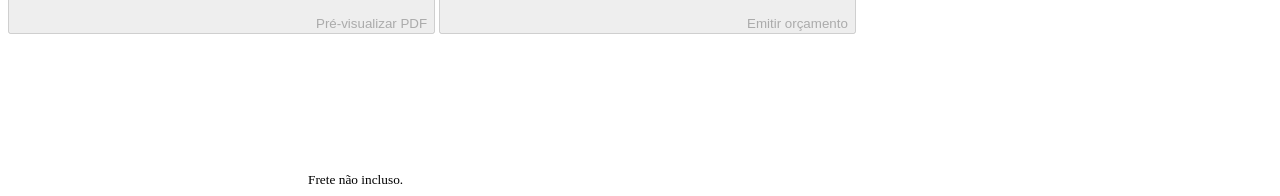
==== commit e4586c45: "refactor(orcamentos): separa geradores e simplifica dados cadastrais" ====
--- a/src/main/resources/static/index.html
+++ b/src/main/resources/static/index.html
@@ -14,6 +14,7 @@
   <script src="/quote-drafts.js" defer></script>
   <script src="/orders.js" defer></script>
   <script src="/customers.js" defer></script>
+  <script src="/assistant.js" defer></script>
   <script src="/app.js" defer></script>
 </head>
 <body class="workspace">
@@ -28,12 +29,13 @@
       <span class="brand-caption">Área administrativa</span>
     </div>
     <nav id="navigation" class="navigation" aria-label="Navegação principal">
-      <p class="nav-label">Orçamentos</p>
-      <a class="nav-link" href="#novo-orcamento" data-page="manual" aria-current="page"><svg class="icon"><use href="/icons.svg#file-plus"/></svg><span>Novo orçamento</span></a>
-      <a class="nav-link" href="#urutau-ai" data-page="ai"><svg class="icon"><use href="/icons.svg#sparkles"/></svg><span>URUTAU AI</span></a>
+      <p class="nav-label">Comercial</p>
+      <a class="nav-link" href="#visao-geral" data-page="overview"><svg class="icon"><use href="/icons.svg#list"/></svg><span>Visão geral</span></a>
+      <a class="nav-link" href="#novo-orcamento" data-page="manual" aria-current="page"><svg class="icon"><use href="/icons.svg#file-plus"/></svg><span>Novo orçamento manual</span></a>
+      <a class="nav-link" href="#novo-orcamento-ia" data-page="ai"><svg class="icon"><use href="/icons.svg#sparkles"/></svg><span>Novo orçamento com IA</span></a>
+      <a class="nav-link" href="#meus-orcamentos" data-page="history"><svg class="icon"><use href="/icons.svg#archive"/></svg><span>Histórico de orçamentos</span></a>
+      <a class="nav-link" href="#pedidos" data-page="orders"><svg class="icon"><use href="/icons.svg#receipt"/></svg><span>Pedidos</span></a>
       <a class="nav-link" href="#clientes" data-page="customers"><svg class="icon"><use href="/icons.svg#user"/></svg><span>Clientes</span></a>
-      <a class="nav-link" href="#pedidos" data-page="orders"><svg class="icon"><use href="/icons.svg#receipt"/></svg><span>Pedidos</span></a>
-      <a class="nav-link" href="#meus-orcamentos" data-page="history"><svg class="icon"><use href="/icons.svg#archive"/></svg><span>Meus orçamentos</span></a>
       <p class="nav-label">Administração</p>
       <a class="nav-link" href="#catalogo" data-page="catalog"><svg class="icon"><use href="/icons.svg#boxes"/></svg><span>Catálogo de iscas</span></a>
       <a class="nav-link" href="#precos" data-page="prices"><svg class="icon"><use href="/icons.svg#tag"/></svg><span>Tabela de preços</span></a>
@@ -70,12 +72,21 @@
         </div>
         <button id="pwa-update" class="button secondary" type="button">Atualizar aplicativo</button>
       </div>
+      <section id="page-overview" data-view="overview" aria-labelledby="overview-title" hidden>
+        <div class="page-heading"><h1 id="overview-title">Visão geral</h1></div>
+        <div class="panel panel-body order-actions">
+          <a class="button primary" href="#novo-orcamento">Novo orçamento manual</a>
+          <a class="button secondary" href="#novo-orcamento-ia">Novo orçamento com IA</a>
+          <a class="button secondary" href="#meus-orcamentos">Histórico de orçamentos</a>
+          <a class="button secondary" href="#pedidos">Pedidos</a>
+          <a class="button secondary" href="#clientes">Clientes</a>
+        </div>
+      </section>
       <section id="page-manual" data-view="manual" aria-labelledby="manual-title">
         <div class="page-heading">
-          <div><h1 id="manual-title">Novo orçamento</h1><p>Informe os dados do cliente e selecione as iscas para emitir o orçamento.</p></div>
-          <a class="button secondary ai-shortcut" href="#urutau-ai"><svg class="icon"><use href="/icons.svg#sparkles"/></svg>Usar URUTAU AI</a>
-        </div>
-        <div id="manual-layout" class="quote-grid">
+          <div><h1 id="manual-title">Novo orçamento manual</h1><p>Informe os dados do cliente e selecione as iscas.</p></div>
+        </div>
+        <div id="manual-workspace"><div id="manual-layout" class="quote-grid">
           <div class="quote-main">
             <section class="panel panel-body quote-drafts" aria-labelledby="draft-heading">
               <div class="draft-toolbar">
@@ -83,6 +94,7 @@
                 <div class="draft-actions">
                   <button id="draft-latest" class="button secondary" type="button" hidden>Continuar o último orçamento</button>
                   <button id="draft-new" class="button secondary" type="button">Iniciar novo orçamento</button>
+                  <button id="draft-transfer" class="button secondary" type="button" hidden>Transferir rascunho</button>
                 </div>
               </div>
               <details id="draft-list-toggle" hidden>
@@ -114,12 +126,10 @@
                 <div id="quote-customer-link" class="quote-customer-selector" hidden></div>
                 <label class="field"><span>Nome do cliente <span class="required" aria-hidden="true">*</span></span><input id="client-name" name="name" maxlength="120" placeholder="Nome ou razão social" autocapitalize="words" required></label>
                 <label class="field"><span>Telefone</span><input id="client-phone" type="tel" inputmode="tel" name="phone" maxlength="40" placeholder="(00) 00000-0000"></label>
-                <label class="field"><span>Cidade</span><input id="client-city" name="city" maxlength="120" placeholder="Informe a cidade" autocapitalize="words"></label>
-                <label class="field"><span>UF</span><select id="client-state" name="state" aria-label="UF"><option value="">Selecione</option></select></label>
-                <label class="field draft-notes-field"><span>Observações do rascunho</span><textarea id="draft-notes" rows="2" maxlength="1000"></textarea></label>
               </form>
             </section>
 
+            <div id="quote-interpretation" hidden></div>
             <section class="panel items-panel" aria-labelledby="items-heading">
               <div class="section-heading">
                 <span class="section-icon"><svg class="icon"><use href="/icons.svg#boxes"/></svg></span>
@@ -162,6 +172,9 @@
                 <div id="manual-items" class="manual-items" aria-live="polite"></div>
               </div>
             </section>
+            <section class="panel panel-body" aria-label="Observações do orçamento">
+              <label class="field"><span>Observações do rascunho</span><textarea id="draft-notes" rows="2" maxlength="1000"></textarea></label>
+            </section>
           </div>
 
           <aside class="quote-summary panel" aria-labelledby="quote-summary-title">
@@ -187,22 +200,23 @@
               <small class="summary-note"><svg class="icon"><use href="/icons.svg#info"/></svg>Frete não incluso.</small>
             </div>
           </aside>
-        </div>
+        </div></div>
       </section>
 
       <section id="page-ai" data-view="ai" aria-labelledby="ai-title" hidden>
         <div class="page-heading">
-          <div><h1 id="ai-title">URUTAU AI</h1><p>Transforme uma mensagem de pedido em itens para revisar no orçamento.</p></div>
+          <div><h1 id="ai-title">Novo orçamento com IA</h1><p>Interprete a mensagem, confira os itens e emita o orçamento nesta página.</p></div>
           <button id="ai-new" class="button secondary" type="button"><svg class="icon"><use href="/icons.svg#plus"/></svg>Nova conversa</button>
         </div>
-        <div class="ai-grid">
+        <div id="ai-workspace"></div>
+        <div id="ai-interpreter" class="ai-grid">
           <section class="panel chat-panel" aria-label="Conversa com a URUTAU AI">
-            <div class="section-heading"><span class="section-icon"><svg class="icon"><use href="/icons.svg#sparkles"/></svg></span><div><h2>Assistente de orçamento</h2><p>Conversa interna com o administrador.</p></div></div>
+            <div class="section-heading"><span class="section-icon"><svg class="icon"><use href="/icons.svg#sparkles"/></svg></span><div><h2>Interpretação do pedido</h2></div></div>
             <div id="chat-log" class="chat-log" role="log" aria-label="Mensagens da conversa" aria-live="polite" aria-relevant="additions" tabindex="0"></div>
             <form id="chat-form" class="chat-form">
               <div id="ai-warning" class="notice ai-warning" role="status" hidden></div>
               <label class="field"><span>Mensagem do pedido ou resposta</span><textarea id="chat-message" rows="4" placeholder="Cole a mensagem do pedido ou responda às dúvidas do assistente." autocomplete="off" required disabled></textarea></label>
-              <div class="chat-actions"><small>Remova nomes, telefones e endereços das mensagens copiadas.</small><button id="chat-send" class="button primary" type="submit" disabled><svg class="icon"><use href="/icons.svg#send"/></svg><span>Enviar</span></button></div>
+              <div class="chat-actions"><small>Remova nomes, telefones e endereços das mensagens copiadas.</small><button id="chat-send" class="button primary" type="submit" disabled><svg class="icon"><use href="/icons.svg#send"/></svg><span>Interpretar com URUTAU AI</span></button></div>
             </form>
           </section>
           <aside class="panel" aria-labelledby="ai-items-heading">
@@ -218,7 +232,7 @@
           <button id="customer-new" type="button" class="button primary">Cadastrar cliente</button>
         </div>
         <form id="customer-filters" class="panel panel-body order-fields">
-          <label class="field"><span>Pesquisar clientes</span><input id="customer-search" type="search" maxlength="120" placeholder="Nome, loja, telefone, cidade ou UF"></label>
+          <label class="field"><span>Pesquisar clientes</span><input id="customer-search" type="search" maxlength="120" placeholder="Nome, loja ou telefone"></label>
           <label class="field"><span>Situação</span><select id="customer-filter"><option value="">Todos</option><option value="true">Ativos</option><option value="false">Inativos</option></select></label>
         </form>
         <p id="customers-feedback" class="order-feedback" role="status"></p>
@@ -231,12 +245,13 @@
         <section class="panel panel-body order-controls" aria-label="Consulta de pedidos">
           <dl class="order-counts">
             <div><dt>Aguardando confirmação</dt><dd id="orders-pending">0</dd></div>
-            <div><dt>Confirmados</dt><dd id="orders-confirmed">0</dd></div>
+            <div><dt>Em produção</dt><dd id="orders-inProduction">0</dd></div>
+            <div><dt>Entregues</dt><dd id="orders-delivered">0</dd></div>
             <div><dt>Cancelados</dt><dd id="orders-cancelled">0</dd></div>
           </dl>
           <form id="order-filters" class="order-fields">
             <label class="field"><span>Pesquisar por nome ou número</span><input id="order-search" type="search" maxlength="120"></label>
-            <label class="field"><span>Estado comercial</span><select id="order-status"><option value="">Todos</option><option value="PENDENTE">Aguardando confirmação</option><option value="CONFIRMADO">Confirmado</option><option value="CANCELADO">Cancelado</option></select></label>
+            <label class="field"><span>Estado do pedido</span><select id="order-status"><option value="">Todos</option><option value="PENDENTE">Aguardando confirmação</option><option value="EM_PRODUCAO">Em produção</option><option value="ENTREGUE">Entregue</option><option value="CANCELADO">Cancelado</option></select></label>
             <label class="field"><span>Ordenação por data</span><select id="order-sort"><option value="true">Mais recentes</option><option value="false">Mais antigos</option></select></label>
           </form>
         </section>
@@ -247,7 +262,7 @@
 
       <section id="page-history" data-view="history" aria-labelledby="history-title" hidden>
         <div class="page-heading">
-          <div><h1 id="history-title">Meus orçamentos</h1><p>Consulte os orçamentos emitidos, visualize ou baixe os PDFs.</p></div>
+          <div><h1 id="history-title">Histórico de orçamentos</h1><p>Consulte os orçamentos emitidos, visualize ou baixe os PDFs.</p></div>
           <a class="button primary" href="#novo-orcamento"><svg class="icon"><use href="/icons.svg#plus"/></svg>Novo orçamento</a>
         </div>
         <section class="panel" aria-label="Histórico de orçamentos"><div id="history-content" aria-live="polite"></div><div id="history-pages" class="pagination" hidden></div></section>
@@ -289,6 +304,25 @@
     </main>
   </div>
 
+  <button id="assistant-launch" class="assistant-launch" type="button" aria-label="Abrir assistente URUTAU AI" aria-haspopup="dialog" hidden><svg class="icon" aria-hidden="true"><use href="/icons.svg#sparkles"/></svg></button>
+  <dialog id="assistant-panel" class="quote-share-dialog assistant-panel" aria-labelledby="assistant-title">
+    <header class="dialog-heading">
+      <div><h2 id="assistant-title" tabindex="-1">URUTAU AI</h2><p>Assistente administrativa</p></div>
+      <div class="assistant-actions">
+        <button id="assistant-new" class="button secondary" type="button">Nova conversa</button>
+        <button id="assistant-minimize" class="button secondary" type="button">Minimizar</button>
+        <button id="assistant-close" class="button secondary" type="button">Fechar</button>
+      </div>
+    </header>
+    <p id="assistant-context" class="assistant-context"></p>
+    <div id="assistant-log" class="chat-log" role="log" aria-label="Conversa administrativa" tabindex="0"></div>
+    <form id="assistant-form" class="chat-form">
+      <p id="assistant-feedback" role="status"></p>
+      <label class="field"><span>Mensagem para a assistente</span><textarea id="assistant-message" rows="2" maxlength="1000" required></textarea></label>
+      <button id="assistant-send" class="button primary" type="submit">Enviar</button>
+    </form>
+  </dialog>
+
   <dialog id="customer-dialog" class="quote-confirmation order-dialog" aria-labelledby="customer-title">
     <div class="dialog-heading"><h2 id="customer-title" tabindex="-1" autofocus>Cliente</h2><button id="customer-close" class="button secondary" type="button">Fechar</button></div>
     <div id="customer-body" class="dialog-body"></div>
@@ -298,8 +332,6 @@
         <label class="field"><span>Estabelecimento</span><input name="establishment" maxlength="120"></label>
         <label class="field"><span>Telefone ou WhatsApp</span><input name="phone" type="tel" maxlength="40" inputmode="tel"></label>
         <label class="field"><span>E-mail</span><input name="email" type="email" maxlength="254"></label>
-        <label class="field"><span>Cidade</span><input name="city" maxlength="120"></label>
-        <label class="field"><span>Estado</span><select name="state" id="customer-state"><option value="">Selecione</option></select></label>
         <label class="field customer-wide"><span>Observações comerciais</span><textarea name="notes" rows="3" maxlength="1000"></textarea></label>
         <div id="customer-duplicates" class="customer-picker customer-wide" hidden></div>
         <p id="customer-form-error" class="form-error customer-wide" role="status" hidden></p>
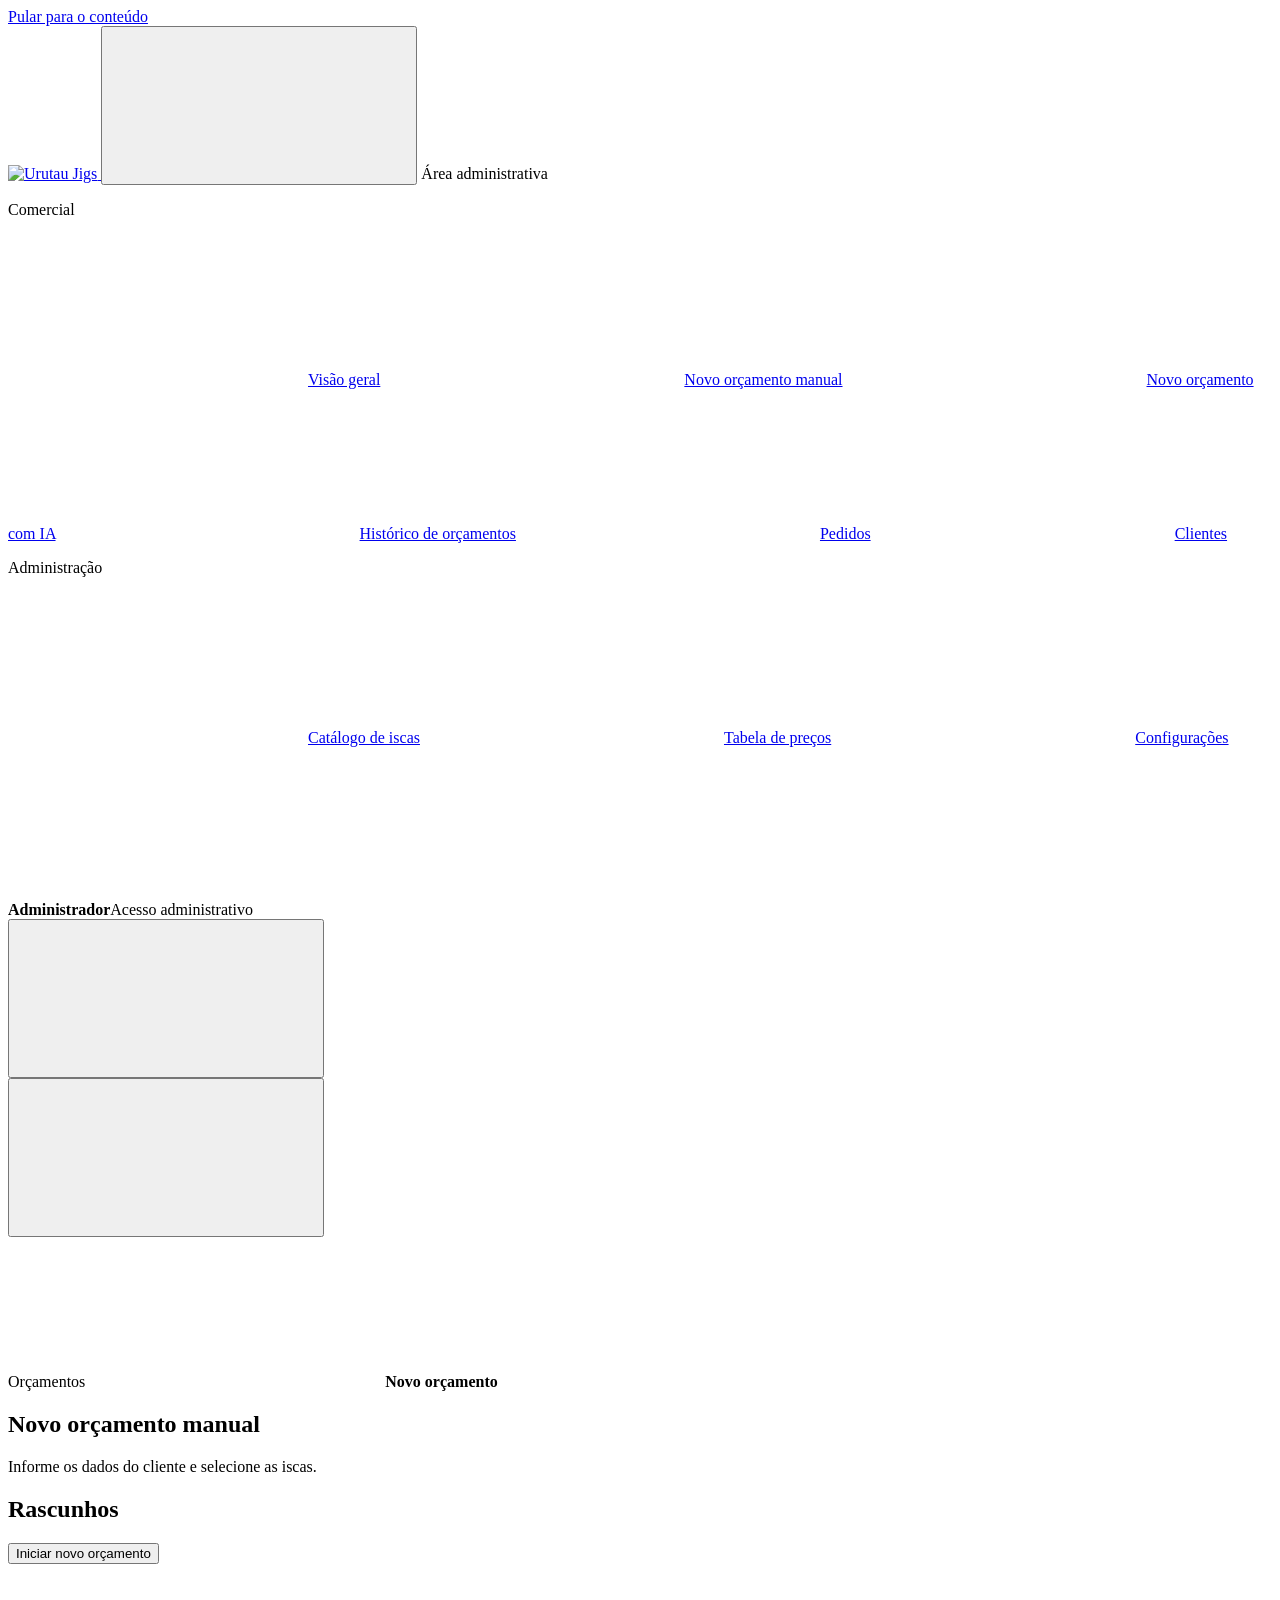
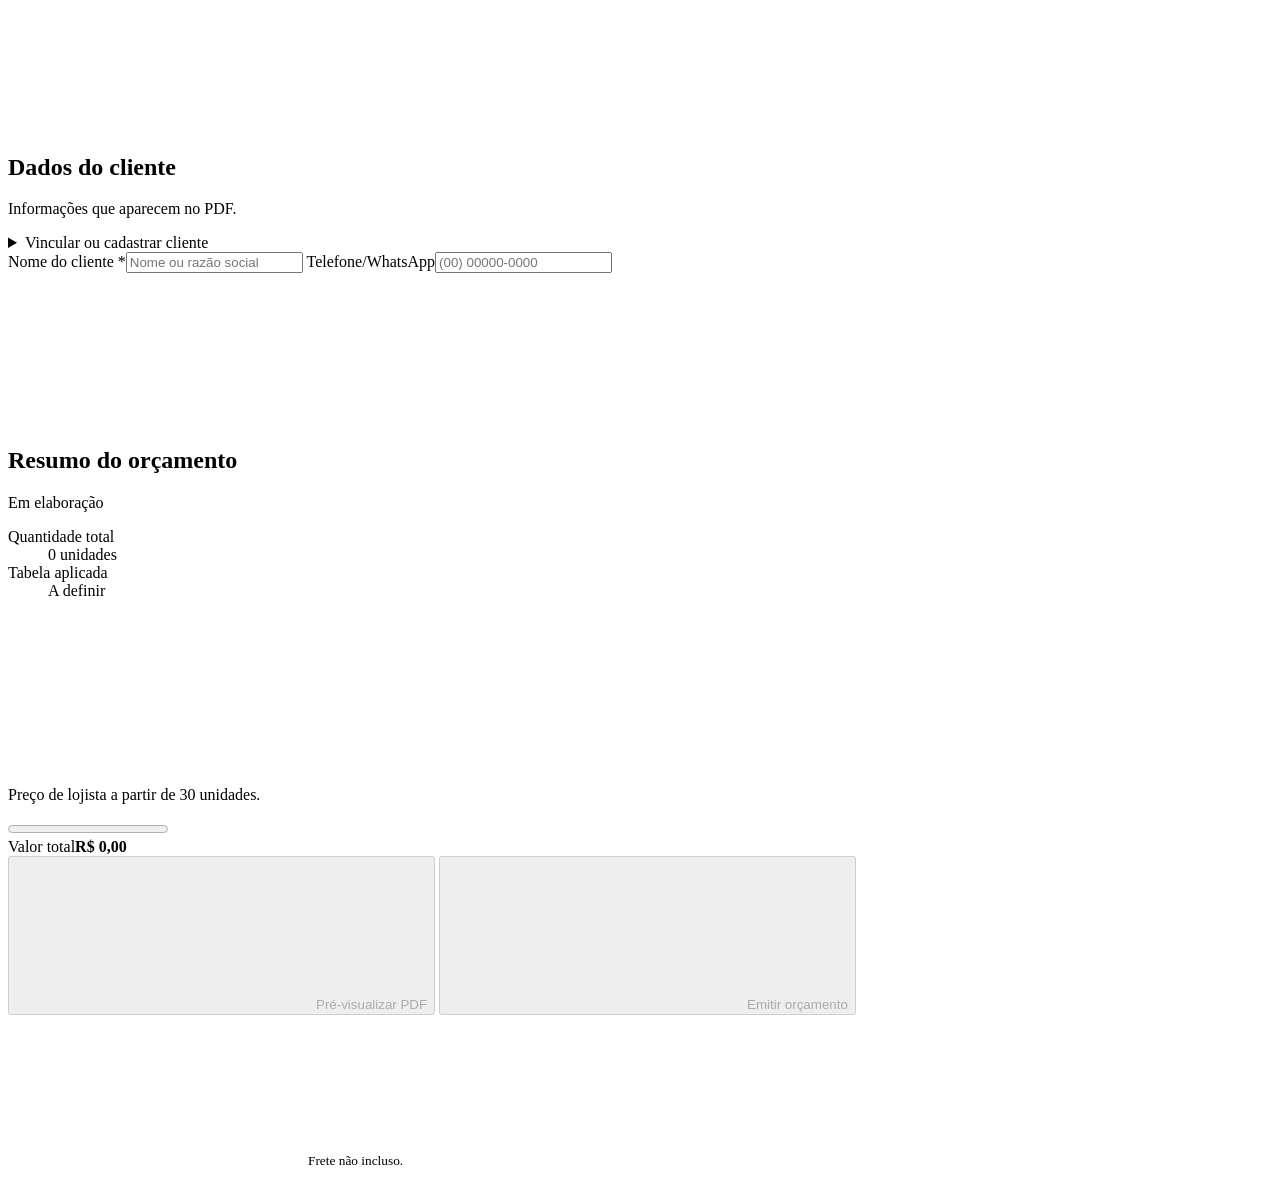
==== commit 11310542: "feat(orcamentos): separa a edição manual dos comandos da IA" ====
--- a/src/main/resources/static/index.html
+++ b/src/main/resources/static/index.html
@@ -125,11 +125,13 @@
                 </details>
                 <div id="quote-customer-link" class="quote-customer-selector" hidden></div>
                 <label class="field"><span>Nome do cliente <span class="required" aria-hidden="true">*</span></span><input id="client-name" name="name" maxlength="120" placeholder="Nome ou razão social" autocapitalize="words" required></label>
-                <label class="field"><span>Telefone</span><input id="client-phone" type="tel" inputmode="tel" name="phone" maxlength="40" placeholder="(00) 00000-0000"></label>
+                <label class="field"><span>Telefone/WhatsApp</span><input id="client-phone" type="tel" inputmode="tel" name="phone" maxlength="40" placeholder="(00) 00000-0000"></label>
               </form>
             </section>
 
-            <div id="quote-interpretation" hidden></div>
+            <div id="quote-interpretation" hidden></div><div id="manual-editor-slot"></div></div>
+            <template id="manual-editor-template">
+            <div class="manual-editor">
             <section class="panel items-panel" aria-labelledby="items-heading">
               <div class="section-heading">
                 <span class="section-icon"><svg class="icon"><use href="/icons.svg#boxes"/></svg></span>
@@ -175,7 +177,8 @@
             <section class="panel panel-body" aria-label="Observações do orçamento">
               <label class="field"><span>Observações do rascunho</span><textarea id="draft-notes" rows="2" maxlength="1000"></textarea></label>
             </section>
-          </div>
+            </div>
+            </template>
 
           <aside class="quote-summary panel" aria-labelledby="quote-summary-title">
             <div class="summary-heading">
@@ -209,20 +212,34 @@
           <button id="ai-new" class="button secondary" type="button"><svg class="icon"><use href="/icons.svg#plus"/></svg>Nova conversa</button>
         </div>
         <div id="ai-workspace"></div>
-        <div id="ai-interpreter" class="ai-grid">
+        <div id="ai-interpreter" class="ai-quote-editor">
           <section class="panel chat-panel" aria-label="Conversa com a URUTAU AI">
             <div class="section-heading"><span class="section-icon"><svg class="icon"><use href="/icons.svg#sparkles"/></svg></span><div><h2>Interpretação do pedido</h2></div></div>
             <div id="chat-log" class="chat-log" role="log" aria-label="Mensagens da conversa" aria-live="polite" aria-relevant="additions" tabindex="0"></div>
             <form id="chat-form" class="chat-form">
               <div id="ai-warning" class="notice ai-warning" role="status" hidden></div>
-              <label class="field"><span>Mensagem do pedido ou resposta</span><textarea id="chat-message" rows="4" placeholder="Cole a mensagem do pedido ou responda às dúvidas do assistente." autocomplete="off" required disabled></textarea></label>
+              <label class="field"><span>Mensagem do pedido ou resposta</span><textarea id="chat-message" rows="4" maxlength="12000" placeholder="Cole a mensagem do pedido ou responda às dúvidas do assistente." autocomplete="off" required disabled></textarea></label>
               <div class="chat-actions"><small>Remova nomes, telefones e endereços das mensagens copiadas.</small><button id="chat-send" class="button primary" type="submit" disabled><svg class="icon"><use href="/icons.svg#send"/></svg><span>Interpretar com URUTAU AI</span></button></div>
             </form>
           </section>
           <aside class="panel" aria-labelledby="ai-items-heading">
-            <div class="section-heading"><span class="section-icon"><svg class="icon"><use href="/icons.svg#list"/></svg></span><div><h2 id="ai-items-heading">Itens identificados</h2><p id="ai-count">Nenhum item identificado</p></div></div>
-            <div class="panel-body"><div id="ai-items"></div><button id="ai-review" class="button primary block" type="button" disabled>Revisar orçamento</button></div>
+            <div class="section-heading"><span class="section-icon"><svg class="icon"><use href="/icons.svg#list"/></svg></span><div><h2 id="ai-items-heading">Itens interpretados</h2><p id="ai-count">Nenhum item identificado</p></div></div>
+            <div class="panel-body">
+              <div id="ai-items" aria-live="polite"></div>
+              <div id="ai-notes-section" hidden><h3>Observações do rascunho</h3><p id="ai-notes"></p></div>
+              <div id="ai-review-actions" class="draft-actions" hidden>
+                <button id="ai-review" class="button primary" type="button" disabled>Revisar orçamento</button>
+                <button id="ai-discard" class="button secondary" type="button">Descartar proposta</button>
+              </div>
+            </div>
           </aside>
+          <section class="panel" aria-labelledby="ai-change-heading">
+            <div class="section-heading"><span class="section-icon"><svg class="icon"><use href="/icons.svg#edit"/></svg></span><h2 id="ai-change-heading">Solicitar alterações à IA</h2></div>
+            <form id="ai-change-form" class="chat-form">
+              <label class="field"><span>Instrução para alterar o orçamento</span><textarea id="ai-change-message" rows="3" maxlength="3000" placeholder="Ex.: Retire todas as Urumax G1." required disabled></textarea></label>
+              <div class="chat-actions"><button id="ai-change-send" class="button primary" type="submit" disabled><svg class="icon"><use href="/icons.svg#send"/></svg><span>Interpretar alteração</span></button></div>
+            </form>
+          </section>
         </div>
       </section>
 
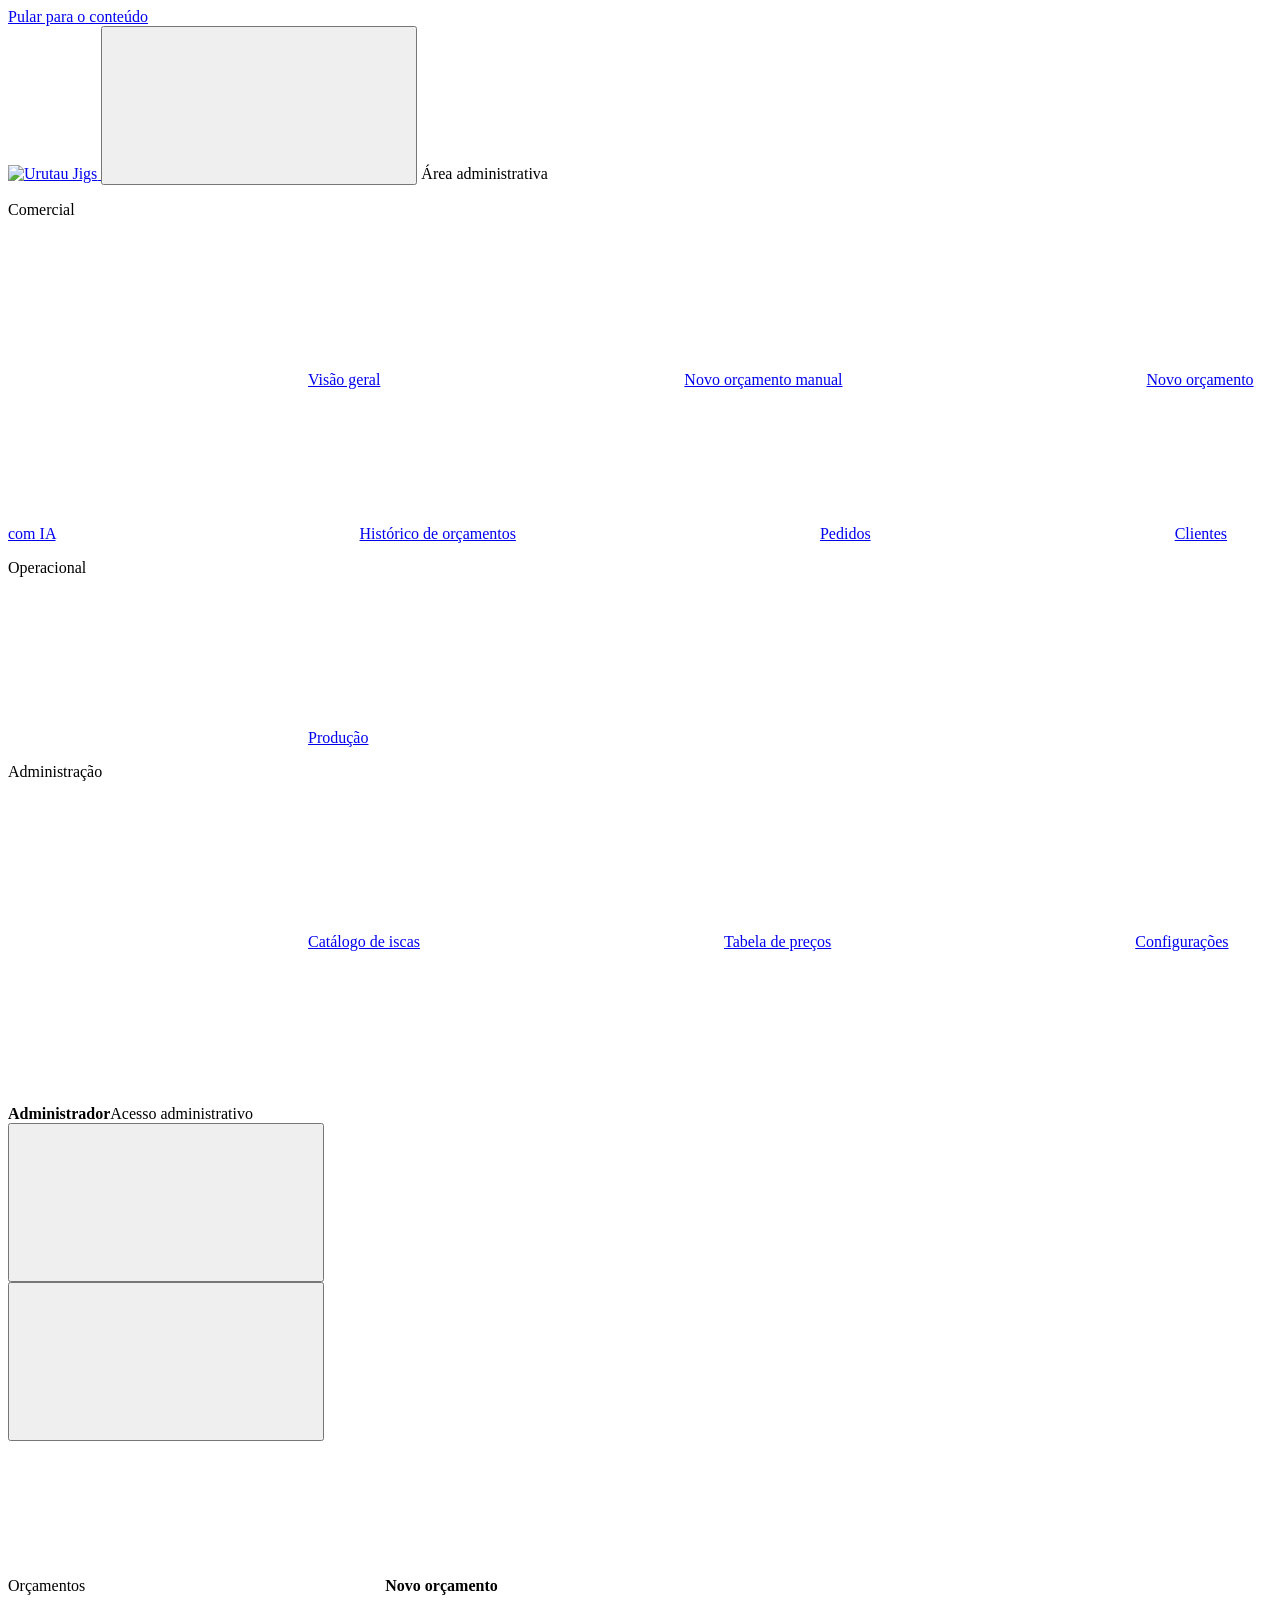
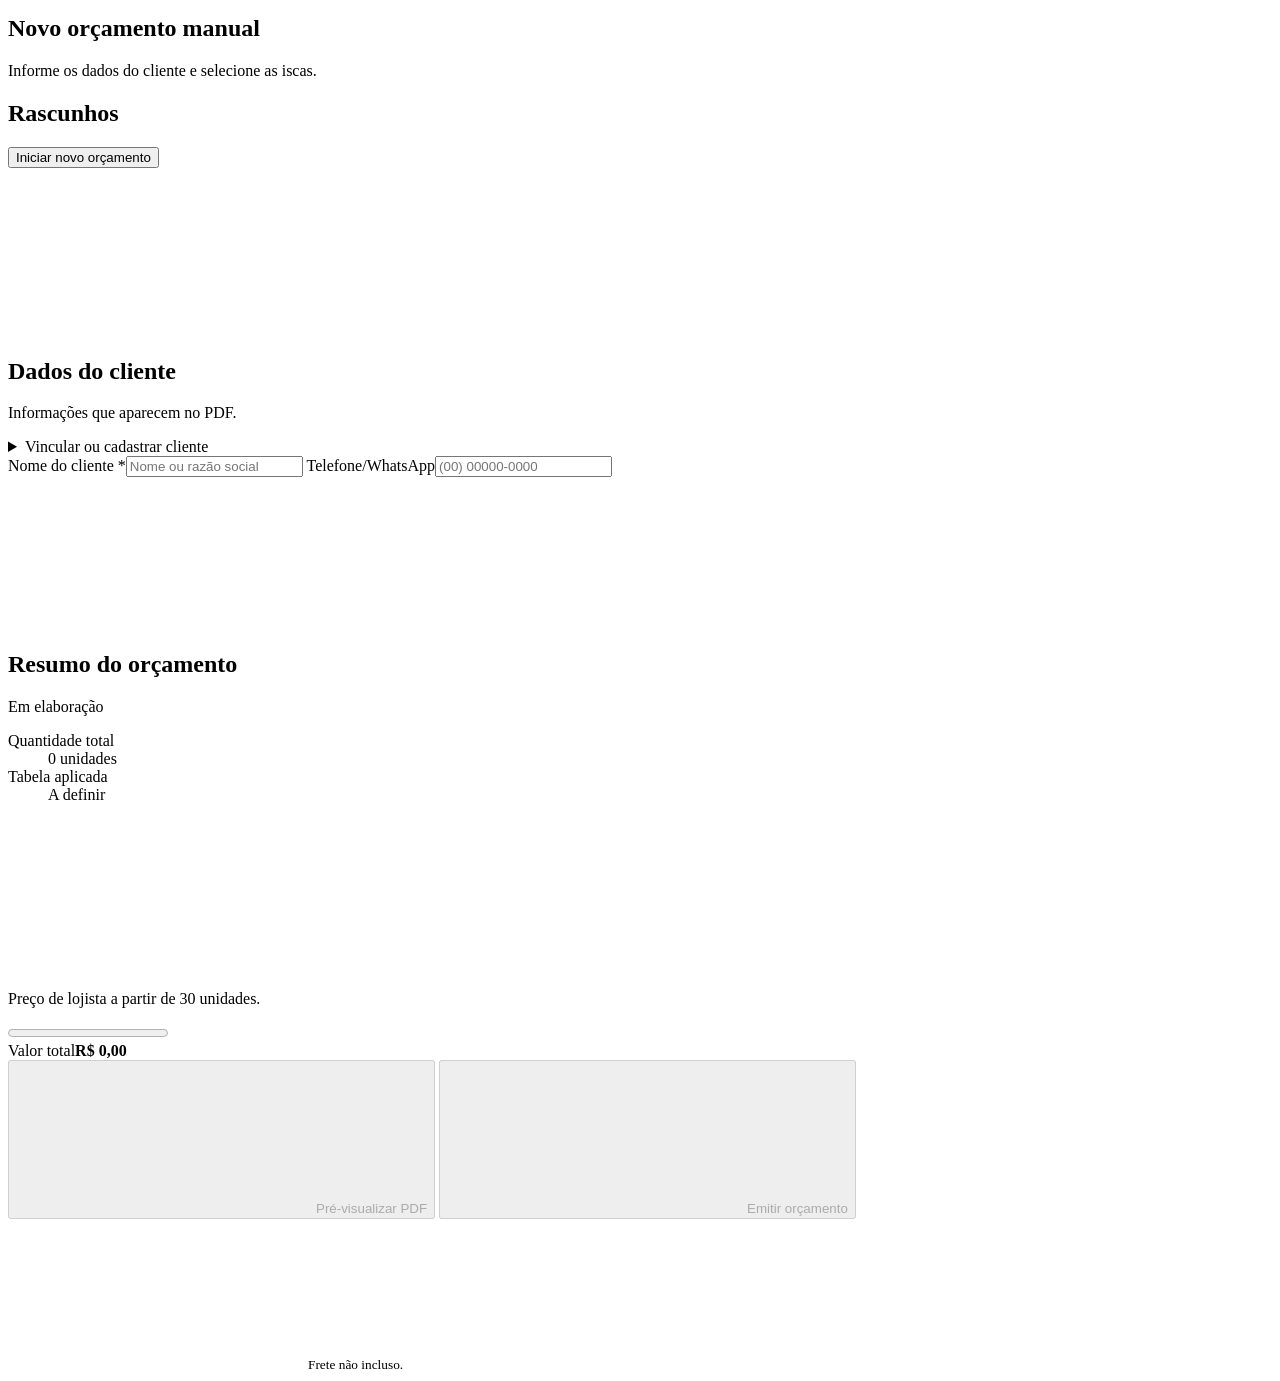
==== commit 2e46c69a: "feat(producao): adiciona painel operacional e detalhes da fila" ====
--- a/src/main/resources/static/index.html
+++ b/src/main/resources/static/index.html
@@ -13,6 +13,7 @@
   <script src="/pwa.js" defer></script>
   <script src="/quote-drafts.js" defer></script>
   <script src="/orders.js" defer></script>
+  <script src="/production.js" defer></script>
   <script src="/customers.js" defer></script>
   <script src="/assistant.js" defer></script>
   <script src="/app.js" defer></script>
@@ -36,6 +37,8 @@
       <a class="nav-link" href="#meus-orcamentos" data-page="history"><svg class="icon"><use href="/icons.svg#archive"/></svg><span>Histórico de orçamentos</span></a>
       <a class="nav-link" href="#pedidos" data-page="orders"><svg class="icon"><use href="/icons.svg#receipt"/></svg><span>Pedidos</span></a>
       <a class="nav-link" href="#clientes" data-page="customers"><svg class="icon"><use href="/icons.svg#user"/></svg><span>Clientes</span></a>
+      <p class="nav-label">Operacional</p>
+      <a class="nav-link" href="#producao" data-page="production"><svg class="icon" aria-hidden="true"><use href="/icons.svg#boxes"/></svg><span>Produção</span></a>
       <p class="nav-label">Administração</p>
       <a class="nav-link" href="#catalogo" data-page="catalog"><svg class="icon"><use href="/icons.svg#boxes"/></svg><span>Catálogo de iscas</span></a>
       <a class="nav-link" href="#precos" data-page="prices"><svg class="icon"><use href="/icons.svg#tag"/></svg><span>Tabela de preços</span></a>
@@ -277,6 +280,35 @@
         <div id="orders-pages" class="pagination" hidden></div>
       </section>
 
+      <section id="page-production" data-view="production" aria-labelledby="production-title" hidden>
+        <div class="page-heading">
+          <div><h1 id="production-title" tabindex="-1">Produção</h1><p>Fila por ordem de confirmação comercial.</p></div>
+          <button id="production-refresh" class="button secondary" type="button">Atualizar fila</button>
+        </div>
+        <dl id="production-metrics" class="production-metrics" aria-label="Indicadores de produção">
+          <div class="panel panel-body"><dt>Pedidos na fila</dt><dd id="production-orders">—</dd></div>
+          <div class="panel panel-body"><dt>Iscas demandadas</dt><dd id="production-units">—</dd></div>
+          <div class="panel panel-body"><dt>Atrasados</dt><dd id="production-overdue">—</dd></div>
+          <div class="panel panel-body"><dt>Prazo próximo</dt><dd id="production-upcoming">—</dd></div>
+          <div class="panel panel-body"><dt>Vencem hoje</dt><dd id="production-dueToday">—</dd></div>
+          <div class="panel panel-body production-first-metric"><dt>Primeiro da fila</dt><dd id="production-first">—</dd></div>
+        </dl>
+        <form id="production-filters" class="panel panel-body order-fields" role="search" aria-label="Pesquisar na fila">
+          <label class="field"><span>Pesquisar na produção</span><input id="production-search" type="search" maxlength="120" placeholder="Cliente, pedido ou modelo"></label>
+          <label class="field"><span>Situação do prazo</span>
+            <select id="production-deadline">
+              <option value="">Todos</option><option value="ATRASADO">Atrasados</option><option value="PROXIMO">Prazo próximo</option>
+              <option value="VENCE_HOJE">Vencem hoje</option><option value="DENTRO_DO_PRAZO">Dentro do prazo</option>
+              <option value="SEM_PRAZO">Sem prazo definido</option>
+            </select>
+          </label>
+        </form>
+        <p id="production-feedback" class="order-feedback" role="status" hidden></p>
+        <p id="production-checked" class="order-meta" hidden></p>
+        <ul id="production-list" class="orders-list" aria-label="Fila de produção"></ul>
+        <div id="production-pages" class="pagination" hidden></div>
+      </section>
+
       <section id="page-history" data-view="history" aria-labelledby="history-title" hidden>
         <div class="page-heading">
           <div><h1 id="history-title">Histórico de orçamentos</h1><p>Consulte os orçamentos emitidos, visualize ou baixe os PDFs.</p></div>
@@ -291,7 +323,8 @@
           <button id="catalog-new" class="button primary" type="button"><svg class="icon"><use href="/icons.svg#plus"/></svg>Novo modelo</button>
         </div>
         <section class="panel" aria-label="Modelos cadastrados">
-          <div class="panel-toolbar"><label class="field search-field"><span class="sr-only">Buscar modelo</span><svg class="icon" aria-hidden="true"><use href="/icons.svg#search"/></svg><input id="catalog-search" type="search" placeholder="Buscar por nome do modelo" autocomplete="off" enterkeyhint="search"></label></div>
+          <div class="panel-toolbar"><label class="field search-field"><span class="sr-only">Buscar modelo</span><svg class="icon" aria-hidden="true"><use href="/icons.svg#search"/></svg><input id="catalog-search" type="search" placeholder="Buscar por nome do modelo" autocomplete="off" enterkeyhint="search"></label>
+            <label class="field"><span>Estado</span><select id="catalog-status"><option value="">Todos</option><option value="active">Ativos</option><option value="inactive">Inativos</option></select></label></div>
           <div id="catalog-content" aria-live="polite"></div>
         </section>
       </section>
@@ -332,6 +365,7 @@
       </div>
     </header>
     <p id="assistant-context" class="assistant-context"></p>
+    <div id="assistant-suggestions" class="assistant-suggestions" aria-label="Sugestões para a seção"></div>
     <div id="assistant-log" class="chat-log" role="log" aria-label="Conversa administrativa" tabindex="0"></div>
     <form id="assistant-form" class="chat-form">
       <p id="assistant-feedback" role="status"></p>
@@ -457,13 +491,26 @@
     </div>
   </dialog>
 
+  <dialog id="production-dialog" class="catalog-dialog production-dialog" aria-labelledby="production-dialog-title">
+    <div class="dialog-heading">
+      <div><h2 id="production-dialog-title" tabindex="-1" autofocus>Detalhes da produção</h2></div>
+      <button id="production-close" class="icon-button" type="button" aria-label="Fechar detalhes"><svg class="icon" aria-hidden="true"><use href="/icons.svg#x"/></svg></button>
+    </div>
+    <div id="production-detail" class="dialog-body" aria-live="polite"></div>
+    <div class="dialog-actions"><button id="production-commercial" class="button secondary" type="button" hidden>Abrir em Pedidos</button></div>
+  </dialog>
+
   <dialog id="catalog-dialog" class="catalog-dialog" aria-labelledby="catalog-dialog-heading">
     <form id="catalog-form">
       <div class="dialog-heading"><div><h2 id="catalog-dialog-heading">Novo modelo</h2><p>Cadastre as combinações de gramatura e cor da isca.</p></div><button id="catalog-close" class="icon-button" type="button" aria-label="Fechar"><svg class="icon"><use href="/icons.svg#x"/></svg></button></div>
       <div class="dialog-body">
         <div class="catalog-name-line"><label class="field"><span>Nome do modelo <span class="required" aria-hidden="true">*</span></span><input id="catalog-name" maxlength="120" required placeholder="Nome da isca" autocomplete="off" autocapitalize="words"></label><label class="check-field"><input id="catalog-active" type="checkbox" checked>Modelo ativo</label></div>
+        <div id="catalog-initial-prices" class="catalog-price-inputs">
+          <label class="field"><span>Preço consumidor final (R$)</span><input id="catalog-retail" inputmode="decimal" maxlength="14" placeholder="0,00"></label>
+          <label class="field"><span>Preço lojista (R$)</span><input id="catalog-wholesale" inputmode="decimal" maxlength="14" placeholder="0,00"></label>
+        </div>
         <div class="combination-builder">
-          <div class="variant-fields"><label class="field"><span>Gramaturas (g)</span><input id="catalog-weights" placeholder="Ex.: 10, 12" maxlength="120" autocomplete="off" spellcheck="false"></label><label class="field"><span>Códigos das cores</span><input id="catalog-colors" placeholder="Ex.: 01, 03, 07" maxlength="180" autocomplete="off" autocapitalize="characters" spellcheck="false"></label><button id="add-combinations" class="button secondary" type="button"><svg class="icon"><use href="/icons.svg#plus"/></svg>Adicionar</button></div>
+          <div class="variant-fields"><label class="field"><span>Gramaturas (g)</span><input id="catalog-weights" placeholder="Ex.: 10, 12" maxlength="120" autocomplete="off" spellcheck="false"></label><label class="field"><span>Códigos das cores</span><input id="catalog-colors" placeholder="Ex.: 01, 03, 07" maxlength="180" autocomplete="off" autocapitalize="characters" spellcheck="false"></label><button id="add-combinations" class="button secondary" type="button"><svg class="icon"><use href="/icons.svg#plus"/></svg>Gerar prévia</button></div>
           <small>Separe os valores por vírgulas. Cada gramatura será combinada com as cores informadas.</small>
         </div>
         <div id="dialog-variants" class="dialog-variants"></div>
